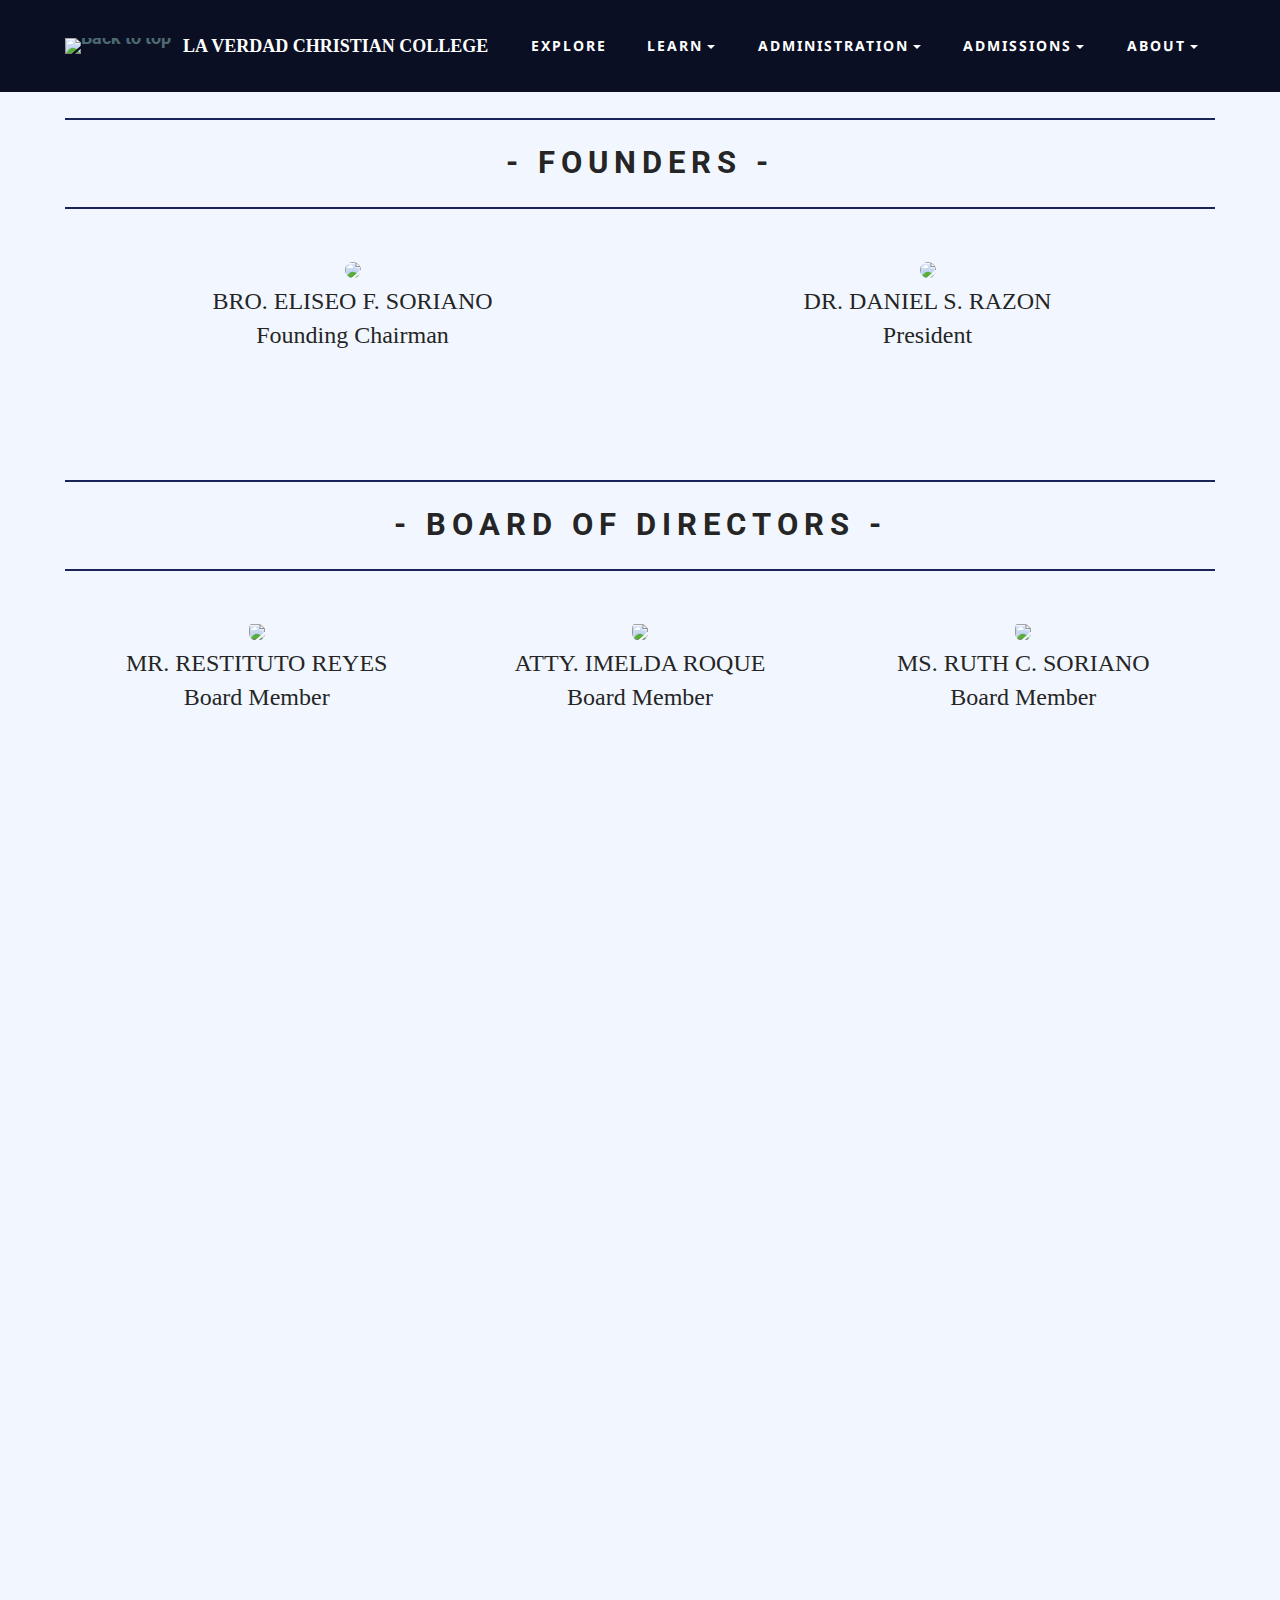
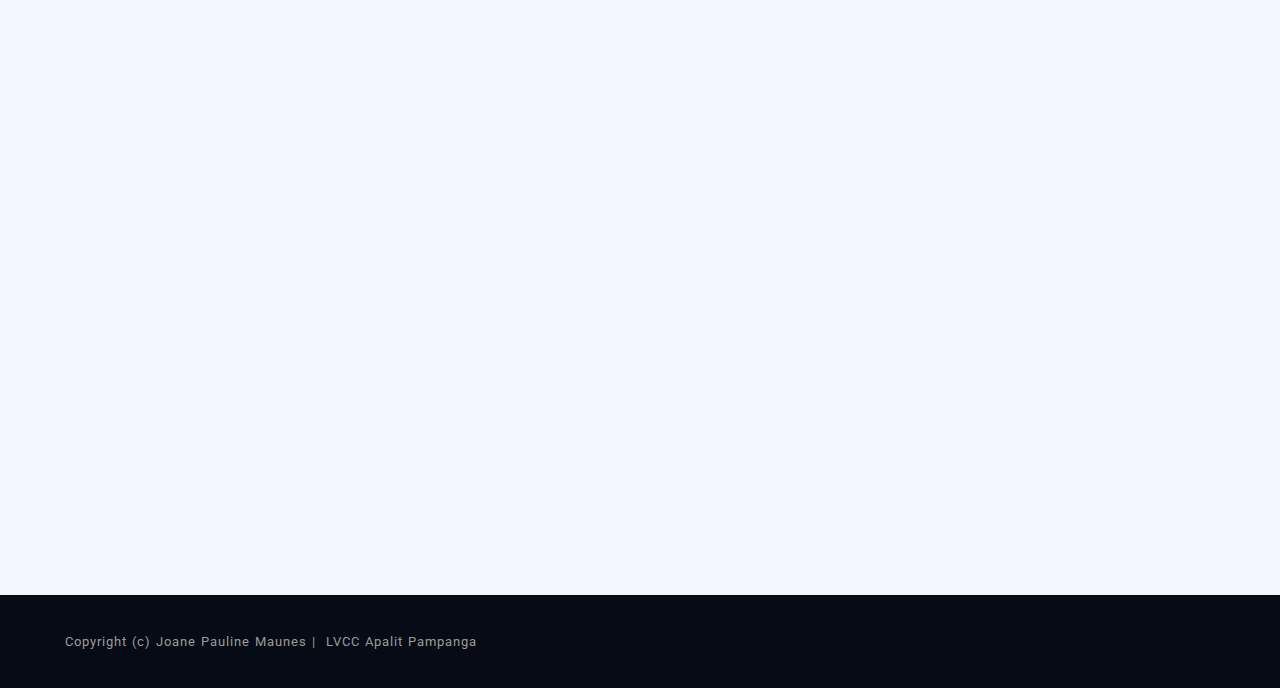
==== administration.html @ 3a623d5a "Add files via upload" ====
<!DOCTYPE html>
<html>
<head>
  <!-- Site made with Mobirise Website Builder v3.8.3, https://mobirise.com -->
  <meta charset="UTF-8">
  <meta http-equiv="X-UA-Compatible" content="IE=edge">
  <meta name="generator" content="Mobirise v3.8.3, mobirise.com">
  <meta name="viewport" content="width=device-width, initial-scale=1">
  <link rel="shortcut icon" href="assets/images/latestlvcclogo-128x128-3.png" type="image/x-icon">
  <meta name="description" content="">
  <title>Administration - LVCC</title>
  <link rel="stylesheet" href="https://fonts.googleapis.com/css?family=Roboto:700,400&amp;subset=cyrillic,latin,greek,vietnamese">
  <link rel="stylesheet" href="assets/bootstrap/css/bootstrap.min.css">
  <link rel="stylesheet" href="assets/mobirise/css/style.css">
  <link rel="stylesheet" href="assets/dropdown-menu/style.css">
  <link rel="stylesheet" href="assets/mobirise/css/mbr-additional.css" type="text/css">
  <link rel="stylesheet" href="css/libs/animate.css">

  <style type="text/css">
      
      .founder{
        font-size: 18pt;
      font-family: "folks";
    }

    hr{
        border-color: #1a2458;
    }

    .circleEdge{
        border-radius: 20px;
    }

    .circle2{
        border-radius: 20px;
    }

     
  </style>


</head>
<body>
<section id="dropdown-menu-0">

     <nav class="navbar navbar-dropdown navbar-fixed-top animated fadeIn">
    
        
        <div class="container">

            <div class="navbar-brand">
                <a href="index.html" class="navbar-logo"><img src="assets/images/latestlvcclogo-128x128-96.png" alt="Back to top"></a> 
                <a class="text-white laverdad" href="explore.html">LA VERDAD CHRISTIAN COLLEGE</a>
            </div>
            
            <button class="navbar-toggler pull-xs-right hidden-md-up" type="button" data-toggle="collapse" data-target="#exCollapsingNavbar">
                ☰
            </button>

            <ul class="nav-dropdown collapse pull-xs-right navbar-toggleable-sm nav navbar-nav" id="exCollapsingNavbar"><li class="nav-item">
                <a class="nav-link link" href="explore.html">EXPLORE</a></li><li class="nav-item dropdown open"><a class="nav-link link dropdown-toggle" href="explore.html" data-toggle="dropdown-submenu" aria-expanded="true">LEARN</a><div class="dropdown-menu"><div class="dropdown open"><a class="dropdown-item dropdown-toggle" href="#" data-toggle="dropdown-submenu" aria-expanded="true">Courses Offered</a><div class="dropdown-menu dropdown-submenu"><a class="dropdown-item" href="coursesOffered.html#tesda">TESDA Program</a><a class="dropdown-item" href="coursesOffered.html#ched">CHED Program</a>   </div></div></div></li><li class="nav-item dropdown"><a class="nav-link link dropdown-toggle" data-toggle="dropdown-submenu" href="administration.html" aria-expanded="false">ADMINISTRATION</a><div class="dropdown-menu"><a class="dropdown-item" href="administration.html#founder">Founder</a><a class="dropdown-item" href="administration.html#board">Board of directors</a><a class="dropdown-item" href="administration.html#officers" aria-expanded="true">Officers</a><div class="dropdown"><a class="dropdown-item dropdown-toggle" href="administration.html" aria-expanded="false" data-toggle="dropdown-submenu">Departments</a><div class="dropdown-menu dropdown-submenu"><a class="dropdown-item" href="administration.html#finance">Finance</a><a class="dropdown-item" href="administration.html#admissions">Admissions</a><a class="dropdown-item" href="administration.html#library">Library</a></div></div></div></li><li class="nav-item dropdown"><a class="nav-link link dropdown-toggle" data-toggle="dropdown-submenu" href="admissions.html" aria-expanded="false">ADMISSIONS</a><div class="dropdown-menu"><a class="dropdown-item" href="admissions.html#procedure">Scholarship Application Procedure</a><a class="dropdown-item" href="admissions.html#grant">Admission Requirements</a></div></li><li class="nav-item dropdown"><a class="nav-link link dropdown-toggle" data-toggle="dropdown-submenu" href="admissions.html" aria-expanded="false">ABOUT</a><div class="dropdown-menu"><a class="dropdown-item" href="about.html#header1-2">About Founders</a><a class="dropdown-item" href="about.html#header4-e">Philosophy</a><a class="dropdown-item" href="about.html#header4-f">Mission</a><a class="dropdown-item" href="about.html#header4-g">Vision</a><a class="dropdown-item" href="about.html#header1-h">History</a><a class="dropdown-item" href="about.html#header4-r">LVCC Hymn</a></div></li></ul>

        </div>

    </nav>

</section>

<section class="engine"></section><section class="mbr-section mbr-section--relative mbr-section--fixed-size mbr-after-navbar" id="founder" >

    <div class="mbr-section__container container">
                <hr class="wow slideInLeft"><h1 class="mbr-section__header wow zoomIn" data-wow-delay=".3s">- FOUNDERS -</h1>
                <hr class="wow slideInRight"><br>
                <div class="mbr-section__container mbr-section__container--center mbr-section__container--middle">
                <div class="mbr-section__col col-xs-12 col-md-6 col-sm-6">
                    <figure class="mbr-figure wow fadeInLeft"><img src="assets/images/admin/bro1.png" class="circle2 mbr-figure__img "></figure>
                        <p class="wow fadeIn founder" style="float:right margin-top:-90px">BRO. ELISEO F. SORIANO<br>Founding Chairman</p>
                
                </div>

                 <div class="mbr-section__container mbr-section__container--center mbr-section__container--middle">
                <div class="mbr-section__col col-xs-12 col-md-6 col-sm-6">
                    <figure class="mbr-figure wow fadeInRight"><img src="assets/images/admin/kuya.png" class="circle2 mbr-figure__img"></figure>
                        <p class="wow fadeIn founder" style="float:right margin-top:-90px">DR. DANIEL S. RAZON<br>President</p>
                </div>
    </div>

</section>

<section class="engine"></section><section class="mbr-section mbr-section--relative mbr-section--fixed-size mbr-after-navbar" id="board">

    <div class="mbr-section__container container">
                <hr class="wow slideInLeft"><h1 class="mbr-section__header wow zoomIn" data-wow-delay=".3s">- BOARD OF DIRECTORS - </h1>
                <hr class="wow slideInRight"><br>
                <div class="mbr-section__container mbr-section__container--center mbr-section__container--middle">
                <div class="mbr-section__col col-sm-6 col-md-4">
                    <figure class="mbr-figure wow zoomIn circleEdge" data-wow-delay=".7s"><img src="assets/images/admin/board1.jpg" class="mbr-figure__img"></figure>
                        <p class="founder wow fadeInUp " data-wow-delay = ".2s" data-wow-duration =".5"   style="float:right margin-top:-90px"> MR. RESTITUTO REYES<br>Board Member</p>
                
                </div>

                <div class="mbr-section__container mbr-section__container--center mbr-section__container--middle">
                <div class="mbr-section__col col-sm-6 col-md-4">
                    <figure class="mbr-figure wow zoomIn circleEdge" data-wow-delay=".9s"><img src="assets/images/admin/board2.jpg" class="mbr-figure__img"></figure>
                        <p class="founder wow fadeInUp " data-wow-delay = ".4s" data-wow-duration =".5" style="float:right margin-top:-90px">ATTY. IMELDA ROQUE<br>Board Member</p>
                </div>

                <div class="mbr-section__container mbr-section__container--center mbr-section__container--middle">
                <div class="mbr-section__col col-sm-6 col-md-4">
                    <figure class="mbr-figure wow zoomIn circleEdge" data-wow-delay="1.1s"><img src="assets/images/admin/board3.jpg" class="mbr-figure__img"></figure>
                        <p class="founder wow fadeInUp " data-wow-delay = ".6s" data-wow-duration =".5" style="float:right margin-top:-90px">MS. RUTH C. SORIANO<br>Board Member</p>
                </div>
    </div>

</section>

<section class="mbr-section mbr-section--relative mbr-section--fixed-size mbr-after-navbar" id="officers">

    <div class="mbr-section__container container" style="margin-top: -30px;">
                <hr class="wow slideInLeft"><h1 class="mbr-section__header wow zoomIn" data-wow-delay=".3s">- OFFICERS -</h1>
                <hr class="wow slideInRight">
                <div class="mbr-section__container mbr-section__container--center mbr-section__container--middle">
                <div class="mbr-section__col col-sm-12 col-md-12" style="margin-bottom:-85px;">
                    <figure class = "founder wow fadeIn" data-wow-duration ="2s"  ><img style="height:350px" src="assets/images/admin/admin1.png" class="mbr-figure__img"></figure>
                    <p class="founder wow fadeInUp "  style="float:right margin-top:-105px">LUZVIMINDA E. CRUZ Ph.D.<br>Principal/Administrator</p>          
                </div>
                </div>
    </div>
     <div style="padding-top:140px;" class="carousel slide wow slideInRight" data-ride="carousel" id="carousel-1">
                <div class="carousel-inner" role="listbox">
                    <div class="item active">
                        <div class="mbr-section__col col-sm-12 col-md-3">
                            <img class ="mbr-figure " src="assets/images/admin/admin2.jpg" alt="Slide Image">
                            <h4 class="" style="text-align:center"><b>CAROLINNE P. LAGUINTO</b><br>College Academic Coordinator</h4>
                        </div>
                        <div class="mbr-section__col col-sm-12 col-md-3">
                            <img class ="mbr-figure " src="assets/images/admin/admin3.jpg" alt="Slide Image">
                            <h4 class="" style="text-align:center"><b>GARY A. LUCIN</b><br>Finance Officer</h4>
                        </div>
                        <div class="mbr-section__col col-sm-12 col-md-3">
                            <img class ="mbr-figure " src="assets/images/admin/admin4.jpg" alt="Slide Image">
                            <h4 class="" style="text-align:center"><b>ALBERT D. SORIANO</b><br>Registrar</h4>
                        </div>
                        <div class="mbr-section__col col-sm-12 col-md-3">
                            <img class ="mbr-figure " src="assets/images/admin/admin5.jpg" alt="Slide Image">
                            <h4 class="" style="text-align:center"><b>NORIEL P. MANGASIL</b><br>Teacher Coordinator </h4>
                        </div>

                    </div>
                    <div class="item">
                        <div class="mbr-section__col col-sm-12 col-md-3">
                           <img class ="mbr-figure " src="assets/images/admin/admin6.jpg" alt="Slide Image">
                            <br><br><br><h4 class="" style="text-align:center"><b>GILBERT E. FRUEL, RL</b><br>Head Librarian</h4>
                        </div>
                        <div class="mbr-section__col col-sm-12 col-md-3">
                           <img class ="mbr-figure " src="assets/images/admin/admin7.jpg" alt="Slide Image">
                           <h4 class="" style="text-align:center"><b>JENNY C. SANTOS</b><br>Guidance Counselor</h4>
                        </div>
                        <div class="mbr-section__col col-sm-12 col-md-3">
                            <img class ="mbr-figure " src="assets/images/admin/admin8.jpg" alt="Slide Image">
                            <h4 class="" style="text-align:center"><b>RICARDO R. RAMOS</b><br>Building Administrator</h4>
                        </div>
                        <div class="mbr-section__col col-sm-12 col-md-3">
                            <img class ="mbr-figure " src="assets/images/admin/admin9.jpg" alt="Slide Image">
                            <br><br><br><br><h4 class="" style="text-align:center"><b>MILLICENT V. HERRERA</b><br>Administrative Officers</h4>
                        </div>
                    </div>
                    <div class="item">
                        <div class="mbr-section__col col-sm-12 col-md-3">
                           <img class ="mbr-figure " src="assets/images/admin/admin10.jpg" alt="Slide Image">
                           <br><br><br><br><h4 class="" style="text-align:center"><b>IVY MAE GARCIA</b><br>Human Resource Center</h4>
                        </div>
                        <div class="mbr-section__col col-sm-12 col-md-3">
                           <img class ="mbr-figure " src="assets/images/admin/admin11.jpg" alt="Slide Image">
                           <h4 class="" style="text-align:center"><b>ROLDAN C. VILLANUEVA</b><br>Sports Coordinator</h4>
                        </div>
                        <div class="mbr-section__col col-sm-12 col-md-3">
                            <img class ="mbr-figure " src="assets/images/admin/admin12.jpg" alt="Slide Image">
                            <h4 class="" style="text-align:center"><b>TITA P. MATOCIÑOS</b><br>Elementary Coordinator</h4>
                        </div>
                        <div class="mbr-section__col col-sm-12 col-md-3">
                            <img class ="mbr-figure " src="assets/images/admin/admin13.jpg" alt="Slide Image">
                            <h4 class="" style="text-align:center"><b>KESIAH L. CRUZ</b><br>High School Coordinator</h4>
                        </div>
                    </div>

                </div>
                        <div>
                            <a class="left carousel-control" href="#carousel-1" role="button" data-slide="prev" style="background-opacity:0;"><i class="glyphicon glyphicon-chevron-left"></i><span class="sr-only">Previous</span></a><a class="right carousel-control" href="#carousel-1"
                                role="button" data-slide="next"><i class="glyphicon glyphicon-chevron-right"></i><span class="sr-only">Next</span></a>
                        </div>
                            <ol class="carousel-indicators">
                                <li data-target="#carousel-1" data-slide-to="0" class="active"></li>
                                <li data-target="#carousel-1" data-slide-to="1"></li>
                                <li data-target="#carousel-1" data-slide-to="2"></li>
                                <li data-target="#carousel-1" data-slide-to="3"></li>
                                <li data-target="#carousel-1" data-slide-to="4"></li>
                            </ol>
                        </div>
</section>



<section class="engine"></section><section class="mbr-section mbr-section--relative mbr-section--fixed-size mbr-after-navbar" id="finance" >
    <div class="mbr-section__container container mbr-section__col col-xs-8 col-md-12 col-sm-8">
                 <hr class="wow slideInLeft"><h1 class="mbr-section__header wow zoomIn" data-wow-delay=".3s">- FINANCE STAFF -</h1>
                <hr class="wow slideInRight">
                <div class="mbr-section__container mbr-section__container--center mbr-section__container--middle">
                <div class="mbr-section__col col-xs-12 col-md-6 col-sm-6">
                    <figure class="mbr-figure wow fadeInRight"><img src="assets/images/admin/finance1.jpg" class="mbr-figure__img"></figure>
                        <p class="founder wow zoomIn" style="float:right margin-top:-90px">MHERY JANE R. GELICAME<br>Cashier</p>
                
                </div>

                 <div class="mbr-section__container mbr-section__container--center mbr-section__container--middle">
                <div class="mbr-section__col col-xs-12 col-md-6 col-sm-6">
                    <figure class="mbr-figure wow fadeInLeft"><img src="assets/images/admin/finance2.jpg" class="mbr-figure__img"></figure>
                        <p class="founder wow zoomIn" style="float:right margin-top:-90px">RAQUEL J. BLAZA<br>Finance Staff</h3>
                </div>
    </div>

</section>

<section class="mbr-section mbr-section--relative mbr-section--fixed-size mbr-after-navbar" id="admissions">

    <div class="mbr-section__container container" style="margin-top:-25px">
    <hr class="wow slideInLeft"><h1 class="mbr-section__header wow zoomIn" data-wow-delay=".3s">- REGISTRATION & ADMISSION STAFF -</h1>
    <hr class="wow slideInRight">
        <div class="row">
            <div class="mbr-section__col col-sm-12 col-md-3">
                <img class ="mbr-figure wow bounceIn " data-wow-delay=".3s" src="assets/images/admin/admission1.jpg" alt="Slide Image">
                <h4 class="wow fadeIn" data-wow-delay=".2s" style="text-align:center"><b>REY P. AUSTRIA JR.</b><br>Admission Assistant</h4>
            </div>
            <div class="mbr-section__col col-sm-12 col-md-3">
                <img class ="mbr-figure wow bounceIn " data-wow-delay=".5s"  src="assets/images/admin/admission2.jpg" alt="Slide Image">
                <h4 class="wow fadeIn" data-wow-delay=".4s" style="text-align:center"><b>ISAIAH GABRIELLE S. MARTINEZ</b><br>Admission Assistant</h4>
            </div>
            <div class="mbr-section__col col-sm-12 col-md-3">
                <img class ="mbr-figure wow bounceIn " data-wow-delay=".7s" src="assets/images/admin/admission3.jpg" alt="Slide Image">
                <h4 class="wow fadeIn" data-wow-delay=".6s" style="text-align:center"><b>KEVIN B. KAGAYUTAN</b><br>Admission Assistant</h4>
            </div>
            <div class="mbr-section__col col-sm-12 col-md-3">
                <img class ="mbr-figure wow bounceIn " data-wow-delay=".9s"  src="assets/images/admin/admission4.jpg" alt="Slide Image">
                <h4  class="wow fadeIn" data-wow-delay=".8s" style="text-align:center"><b>JOEWARD D. PERALTA</b><br>Admission Assistant</h4>
            </div>
            
        </div>
    </div>
</section>

<section class="mbr-section mbr-section--relative mbr-section--fixed-size mbr-after-navbar" id="library" style="padding-bottom:30px">

    <div class="mbr-section__container container" style="margin-top:-25px">
    <hr class="wow slideInLeft"><h1 class="mbr-section__header wow zoomIn" data-wow-delay=".3s">- REGISTRATION & ADMISSION STAFF -</h1>
    <hr class="wow slideInRight">
        <div class="row" style="text-align:center">
            <div class="mbr-section__col col-sm-12 col-md-3">
                <img class ="mbr-figure wow flipInY " data-wow-delay=".3s" data-wow-duration=".5s"  src="assets/images/admin/library1.jpg" alt="Slide Image">
                <h4 class="wow fadeInLeft" data-wow-delay=".2s" data-wow-duration=".5s" style="text-align:center"><b>JASMIN C. YAON</b><br>Library Staff</h4>
            </div>
            <div class="mbr-section__col col-sm-12 col-md-3">
                <img class ="mbr-figure wow flipInY " data-wow-delay=".5s" data-wow-duration=".5s" src="assets/images/admin/library2.jpg" alt="Slide Image">
                <h4 class="wow fadeInLeft" data-wow-delay=".4s" data-wow-duration=".5s" style="text-align:center"><b>LOUIE M. GOPEZ</b><br>Library Staff</h4>
            </div>
            <div class="mbr-section__col col-sm-12 col-md-3">
                <img class ="mbr-figure wow flipInY " data-wow-delay=".7s" data-wow-duration=".5s" src="assets/images/admin/library3.jpg" alt="Slide Image">
                <h4 class="wow fadeInLeft" data-wow-delay=".6s" data-wow-duration=".5s" style="text-align:center"><b>RUVY ANNA L. BOLAÑO</b><br>Library Staff</h4>
            </div>
            <div class="mbr-section__col col-sm-12 col-md-3">
                <img class ="mbr-figure wow flipInY " data-wow-delay=".9s" data-wow-duration=".5s" src="assets/images/admin/library4.jpg" alt="Slide Image">
                <h4 class="wow fadeInLeft" data-wow-delay=".8s" data-wow-duration=".5s" style="text-align:center"><b>RCARMINA CASTRO</b><br>Library Staff</h4>
            </div>            
        </div>
    </div>
    <br><br>
</section>



<footer class="mbr-section mbr-section--relative mbr-section--fixed-size" id="footer1-1" style="background-color: rgb(7, 11, 21);">
    
    <div class="mbr-section__container container">
        <div class="mbr-footer mbr-footer--wysiwyg row" style="padding-top: 36.900000000000006px; padding-bottom: 36.900000000000006px;">
            <div class="col-sm-12">
                <p class="mbr-footer__copyright">Copyright (c) Joane Pauline Maunes | &nbsp;LVCC Apalit Pampanga&nbsp;</p>
            </div>
        </div>
    </div>
</footer>


  <script src="assets/web/assets/jquery/jquery.min.js"></script>
  <script src="assets/bootstrap/js/bootstrap.min.js"></script>
  <script src="assets/smooth-scroll/SmoothScroll.js"></script>
  <script src="assets/mobirise/js/script.js"></script>
  <script src="assets/dropdown-menu/script.js"></script>
  <script src="dist/wow.js"></script>
  <script type="text/javascript">
       wow = new WOW(
    {
        animateClass: 'animated',
        offset:       100,
        callback:     function(box) {
          console.log("WOW: animating <" + box.tagName.toLowerCase() + ">")
        }
      }
    );
    $(document).ready(function() {
     wow.init();
    });
    
    $(window).on('load', function() {
    wow.init();
    });


  </script>
  
</body>
</html>
---- assets/mobirise/css/style.css ----
.clicked
{
  visibility: hidden; 
}

hr{
  padding: 5px;
  border-width: 2.5px;
   border-color: #1a2458;
}

 body{
        background-color: #f2f7ff;
          -ms-overflow-style: none;  // IE 10+
    overflow: -moz-scrollbars-none;  // Firefox
}

body::-webkit-scrollbar { 
    display: none;  // Safari and Chrome
}
    


@font-face {
    font-family: tolkien;
    src: url("assets/Tolkien.ttf");

}

@font-face {
    font-family: folks;
    src: url("assets/Folks-Light.ttf");
}

.laverdad{
  font-family: "tolkien";
}

@font-face {
    font-family: fontin;
    src: url("assets/Fontin.otf");

}


.is-builder .animated {
  -webkit-animation-name: none !important;
  animation-name: none !important;
}
html {
  position: relative;
  min-height: 100%;
}
.mbr-embedded-video {
  position: relative;
}
.mbr-background-video,
.mbr-background-video-preview {
  bottom: 0;
  left: 0;
  overflow: hidden;
  position: absolute;
  right: 0;
  top: 0;
}
.mbr-parallax-background,
.mbr-background {
  background-attachment: fixed !important;
  background-position: 50% 0;
  background-repeat: no-repeat;
  background-size: cover !important;
}
.mbr-hidden-scrollbar .mbr-parallax-background {
  background-size: auto 130%;
}
.mobile .mbr-parallax-background {
  background-attachment: scroll !important;
}
.mbr-background {
  background-attachment: scroll !important;
}
.mbr-navbar {
  position: relative;
  width: 100%;
}
.mbr-navbar:before {
  content: "";
  display: block;
}
.mbr-navbar__brand-link:after,
.mbr-navbar__brand-img {
  max-height: 74px;
  height: 100%;
}
.mbr-navbar:before,
.mbr-navbar__container {
  height: 98px;
}
.mbr-navbar--ss .mbr-navbar__brand-link:after,
.mbr-navbar--ss .mbr-navbar__brand-img {
  height: 74px;
}
.mbr-navbar--ss:before,
.mbr-navbar--ss .mbr-navbar__container {
  height: 98px;
}
.mbr-navbar--xs .mbr-navbar__brand-link:after,
.mbr-navbar--xs .mbr-navbar__brand-img {
  height: 32px;
}
.mbr-navbar--xs:before,
.mbr-navbar--xs .mbr-navbar__container {
  height: 56px;
}
.mbr-navbar--s .mbr-navbar__brand-link:after,
.mbr-navbar--s .mbr-navbar__brand-img {
  height: 48px;
}
.mbr-navbar--s:before,
.mbr-navbar--s .mbr-navbar__container {
  height: 72px;
}
.mbr-navbar--m .mbr-navbar__brand-link:after,
.mbr-navbar--m .mbr-navbar__brand-img {
  height: 64px;
}
.mbr-navbar--m:before,
.mbr-navbar--m .mbr-navbar__container {
  height: 88px;
}
.mbr-navbar--l .mbr-navbar__brand-link:after,
.mbr-navbar--l .mbr-navbar__brand-img {
  height: 96px;
}
.mbr-navbar--l:before,
.mbr-navbar--l .mbr-navbar__container {
  height: 120px;
}
.mbr-navbar--xl .mbr-navbar__brand-link:after,
.mbr-navbar--xl .mbr-navbar__brand-img {
  height: 128px;
}
.mbr-navbar--xl:before,
.mbr-navbar--xl .mbr-navbar__container {
  height: 152px;
}
.mbr-navbar--short .mbr-navbar__brand-link:after,
.mbr-navbar--short .mbr-navbar__brand-img {
  height: 40px;
}
.mbr-navbar--short .mbr-brand__logo .mbr-iconfont{
  font-size: 40px;
}
.mbr-navbar--short:before,
.mbr-navbar--short .mbr-navbar__container {
  height: 64px;
}
.mbr-navbar--short .mbr-navbar__container {
  padding: 12px 0;
}
@media (max-width: 767px) {
  .mbr-navbar--short .mbr-navbar__brand-link:after,
  .mbr-navbar--short .mbr-navbar__brand-img {
    height: 31px;
  }
  .mbr-navbar--short:before,
  .mbr-navbar--short .mbr-navbar__container {
    height: 45px;
  }
  .mbr-navbar--short .mbr-navbar__container {
    padding: 7px 0;
  }
}
.mbr-navbar__brand-img {
  position: relative;
}
.mbr-navbar__brand-img,
.mbr-navbar__container,
.mbr-navbar__section {
  -webkit-transition: all 300ms ease-in-out 0s;
  -o-transition: all 300ms ease-in-out 0s;
  transition: all 300ms ease-in-out 0s;
}
.mbr-navbar__section {
  background: #2c2c2c;
  height: auto;
  position: absolute;
  top: 0;
  width: 100%;
  z-index: 1000;
}
.mbr-navbar__container {
  display: table;
  padding: 12px 0;
  width: 100%;
}
.mbr-navbar__menu-box {
  display: table;
  width: 100%;
}
.mbr-navbar__menu-box--inline-left,
.mbr-navbar__menu-box--inline-center,
.mbr-navbar__menu-box--inline-right {
  display: block;
  text-align: left;
}
.mbr-navbar__menu-box--inline-center {
  text-align: center;
}
.mbr-navbar__menu-box--inline-right {
  text-align: right;
}
.mbr-navbar__column {
  display: table-cell;
  vertical-align: middle;
}
.mbr-navbar__column--xxs {
  width: 1%;
}
.mbr-navbar__column--xs {
  width: 10%;
}
.mbr-navbar__column--s {
  width: 20%;
}
.mbr-navbar__column--m {
  width: 30%;
}
.mbr-navbar__column--l {
  width: 40%;
}
.mbr-navbar__column--xl {
  width: 50%;
}
.mbr-navbar__menu-box--inline-left .mbr-navbar__column,
.mbr-navbar__menu-box--inline-center .mbr-navbar__column,
.mbr-navbar__menu-box--inline-right .mbr-navbar__column {
  display: inline-block;
}
.mbr-navbar__items {
  float: left;
  padding-left: 0px;
  position: relative;
  left: -20px;
}
.mbr-navbar__items--right {
  float: right;
  left: 0;
}
.float-left {
  float: left;
}
.mbr-navbar__item {
  display: block;
  float: left;
  position: relative;
}
.mbr-navbar__hamburger {
  display: none;
  margin-top: -11px;
  position: absolute;
  right: 0;
  top: 50%;
  z-index: 10000;
}
.mbr-navbar--collapsed .mbr-navbar__container {
  position: relative;
}
.mbr-navbar--collapsed .mbr-navbar__column {
  display: block;
  width: 100%;
}
.mbr-navbar--collapsed .mbr-navbar__items--right {
  padding-top: 13px;
}
.mbr-navbar--collapsed .mbr-navbar__menu {
  background: rgba(0, 0, 0, 0.9);
  display: none;
  height: 100%;
  left: 0;
  position: fixed;
  top: 0;
  width: 100%;
  z-index: 9999;
}
.mbr-navbar--collapsed .mbr-navbar__menu-box {
  display: table-cell;
  vertical-align: middle;
}
.mbr-navbar--collapsed .mbr-navbar__items {
  float: none;
}
.mbr-navbar--collapsed .mbr-navbar__item {
  float: none;
}
.mbr-navbar--collapsed .mbr-navbar__hamburger {
  display: block;
}
.mbr-navbar--collapsed.mbr-navbar--open .mbr-navbar__menu {
  display: table;
}
.mbr-navbar--collapsed.mbr-navbar--open:not(.mbr-navbar--sticky) .mbr-navbar__section {
  background: none;
  position: fixed;
}
.mbr-navbar--collapsed.mbr-navbar--open .mbr-navbar__brand {
  visibility: hidden;
}
.mbr-navbar--collapsed.mbr-navbar--sticky.mbr-navbar--open .mbr-navbar__brand {
  visibility: visible;
}
.mbr-navbar--collapsed.mbr-navbar--open .mbr-navbar__brand-img,
.mbr-navbar--collapsed.mbr-navbar--open .mbr-navbar__container {
  -webkit-transition: none;
  -o-transition: none;
  transition: none;
}
.mbr-navbar--freeze.mbr-navbar--collapsed.mbr-navbar--open .mbr-navbar__hamburger,
.mbr-navbar--freeze.mbr-navbar--collapsed.mbr-navbar--open .mbr-navbar__hamburger:hover {
  color: #fff !important;
}
.mbr-navbar--sticky .mbr-navbar__section {
  position: fixed;
}
.mbr-navbar--absolute {
  position: absolute;
}
/* fix for popup menu conflict */
@media (max-width: 480px) {
  .mbr-navbar--absolute.mbr-navbar[id^=menu-] {
    position: absolute;
  }
}
.mbr-navbar--transparent .mbr-navbar__section {
  background: none;
}
.mbr-navbar--stuck .mbr-navbar__section,
.mbr-navbar--relative .mbr-navbar__section {
  background: #2c2c2c;
}
@media (max-width: 991px) {
  .mbr-navbar--auto-collapse .mbr-navbar__container {
    position: relative;
  }
  .mbr-navbar--auto-collapse .mbr-navbar__column {
    display: block;
    width: 100%;
  }
  .mbr-navbar__column {
    max-height: 100vh;
    overflow-x: hidden;
    overflow-y:auto;
  }
  .mbr-navbar__column::-webkit-scrollbar {
    display:none;
  }
  .mbr-navbar--auto-collapse .mbr-navbar__items--right {
    padding-top: 13px;
  }
  .mbr-navbar--auto-collapse .mbr-navbar__menu {
    background: rgba(0, 0, 0, 0.9);
    display: none;
    height: 100%;
    left: 0;
    position: fixed;
    top: 0;
    width: 100%;
    z-index: 9999;
  }
  .mbr-navbar--auto-collapse .mbr-navbar__menu-box {
    display: table-cell;
    vertical-align: middle;
  }
  .mbr-navbar--auto-collapse .mbr-navbar__items {
    float: none;
  }
  .mbr-navbar--auto-collapse .mbr-navbar__item {
    float: none;
  }
  .mbr-navbar--auto-collapse .mbr-navbar__hamburger {
    display: block;
  }
  .mbr-navbar--auto-collapse.mbr-navbar--open .mbr-navbar__menu {
    display: table;
  }
  .mbr-navbar--auto-collapse.mbr-navbar--open:not(.mbr-navbar--sticky) .mbr-navbar__section {
    background: none;
    position: fixed;
  }
  .mbr-navbar--auto-collapse.mbr-navbar--open .mbr-navbar__brand {
    visibility: hidden;
  }
  .mbr-navbar--auto-collapse.mbr-navbar--sticky.mbr-navbar--open .mbr-navbar__brand {
    visibility: visible;
  }
  .mbr-navbar--auto-collapse.mbr-navbar--open .mbr-navbar__brand-img,
  .mbr-navbar--auto-collapse.mbr-navbar--open .mbr-navbar__container {
    -webkit-transition: none;
    -o-transition: none;
    transition: none;
  }
}
.mbr-after-navbar:before {
  content: "";
  display: block;
  height: 98px;
}
.mbr-hamburger {
  cursor: pointer;
  height: 23px;
  width: 30px;
}
.mbr-hamburger:focus {
  outline: none;
}
.mbr-hamburger__line,
.mbr-hamburger__line:before,
.mbr-hamburger__line:after {
  content: "";
  position: absolute;
  display: block;
  height: 1px;
  cursor: pointer;
}
.mbr-hamburger__line,
.mbr-hamburger__line:before,
.mbr-hamburger__line:after {
  width: 30px;
  border-bottom: 5px solid;
  top: 9px;
}
.mbr-hamburger__line:before {
  top: -9px;
}
.mbr-hamburger__line:after {
  top: 9px;
}
.mbr-hamburger__line,
.mbr-hamburger__line:before,
.mbr-hamburger__line:after {
  -webkit-transition: all 300ms ease-in-out;
  transition: all 300ms ease-in-out;
}
.mbr-hamburger--open .mbr-hamburger__line {
  border-color: transparent;
}
.mbr-hamburger--open .mbr-hamburger__line:before,
.mbr-hamburger--open .mbr-hamburger__line:after {
  top: 0;
}
.mbr-hamburger--open .mbr-hamburger__line:before {
  -ms-transform: rotate(45deg);
  -webkit-transform: rotate(45deg);
  transform: rotate(45deg);
}
.mbr-hamburger--open .mbr-hamburger__line:after {
  top: 10px;
  -ms-transform: translatey(-10px) rotate(-45deg);
  -webkit-transform: translatey(-10px) rotate(-45deg);
  transform: translatey(-10px) rotate(-45deg);
}
@media (max-width: 767px) {
  .mbr-hamburger {
    height: 23px;
    width: 27px;
  }
  .mbr-hamburger__line,
  .mbr-hamburger__line:before,
  .mbr-hamburger__line:after {
    width: 27px;
    border-bottom: 4px solid;
    top: 9px;
  }
  .mbr-hamburger__line:before {
    top: -9px;
  }
  .mbr-hamburger__line:after {
    top: 9px;
  }
}
.mbr-brand {
  display: block;
  float: left;
  position: relative;
}
.mbr-brand,
.mbr-brand:hover {
  text-decoration: none;
}
.mbr-brand__name {
  display: block;
  font-weight: bold;
  margin-top: 5px;
  text-align: center;
}
.mbr-brand__name,
.mbr-brand__name:hover {
  text-decoration: none;
}
.mbr-brand--inline {
  display: table;
}
.mbr-brand--inline:after {
  content: "";
  display: table-cell;
  width: 1px;
}
.mbr-brand--inline .mbr-brand__logo,
.mbr-brand--inline .mbr-brand__name {
  display: table-cell;
  vertical-align: middle;
}
.mbr-brand--inline .mbr-brand__logo {
  padding-right: 10px;
}
.mbr-brand--inline .mbr-brand__name {
  margin: 0;
  text-align: left;
}
.mbr-form {
  display: table;
  margin-top: -13px;
  position: relative;
  top: 14px;
  width: 100%;
}
.mbr-form__left,
.mbr-form__right {
  display: table-cell;
  vertical-align: top;
}
.mbr-form__left {
  padding-right: 3px;
}
.mbr-form__right {
  width: 1px;
}
@media (max-width: 530px) {
  .mbr-form {
    display: block;
    margin-top: -27px;
    position: relative;
    top: 26px;
  }
  .mbr-form__left,
  .mbr-form__right {
    display: block;
  }
  .mbr-form__left {
    margin-bottom: 12px;
    padding-right: 0;
  }
  .mbr-form__right {
    width: 100%;
  }
}
.mbr-section {
  padding: 0 20px;
}
.mbr-section--no-padding {
  padding: 0;
}
.mbr-section--relative {
  position: relative;
}
.mbr-section--fixed-size {
  overflow: hidden;
}
.mbr-section--full-height {
  height: 100vh;
}
.mbr-section--full-height.mbr-after-navbar:before {
  display: none;
}
.mbr-section--bg-adapted {
  background-attachment: scroll;
  background-position: 50% 0;
  background-repeat: no-repeat;
  background-size: cover;
}
.mbr-section--gray {
  background-color: #444444;
}
.mbr-section--light-gray {
  background-color: #f0f0f0;
}
.mbr-section--dark-gray {
  background-color: #3c3c3c;
}
.mbr-section__container {
  padding: 0;
  position: relative;
  z-index: 3;
}
.mbr-section__container--center {
  text-align: center;
}
.mbr-section__container--std-padding {
  padding: 93px 0;
}
.mbr-section__container--std-top-padding {
  padding-top: 93px;
}
.mbr-section__container--std-bot-padding {
  padding-bottom: 93px;
}
.mbr-section__container--sm-padding {
  padding: 41px 0;
}
.mbr-section__container--sm-top-padding {
  padding-top: 41px;
}
.mbr-section__container--sm-bot-padding {
  padding-bottom: 41px;
}
.mbr-section__container--isolated {
  padding-bottom: 93px;
  padding-top: 93px;
}
.mbr-section__container--first {
  padding-top: 93px;
  padding-bottom: 41px;
}
.mbr-section__container--middle {
  padding-bottom: 41px;
}
.mbr-section__container--last {
  padding-bottom: 93px;
}
.mbr-section__row {
  margin-left: -24px;
  margin-right: -24px;
}
.mbr-section__col {
  overflow: hidden;
  padding-left: 24px;
  padding-right: 24px;
}
.mbr-section__left {
  padding-right: 40px;
}
.mbr-section__right {
  padding-left: 15px;
}
.mbr-section__header {
  line-height: 1.5em;
  margin: -10px 0 0;
  text-align: center;
}
@media (min-width: 768px) {
  .mbr-section--short-paddings .mbr-section__container--std-padding {
    padding: 59px 0;
  }
  .mbr-section--short-paddings .mbr-section__container--std-top-padding {
    padding-top: 59px;
  }
  .mbr-section--short-paddings .mbr-section__container--std-bot-padding {
    padding-bottom: 59px;
  }
  .mbr-section--short-paddings .mbr-section__container--sm-padding {
    padding: 41px 0;
  }
  .mbr-section--short-paddings .mbr-section__container--sm-top-padding {
    padding-top: 41px;
  }
  .mbr-section--short-paddings .mbr-section__container--sm-bot-padding {
    padding-bottom: 41px;
  }
  .mbr-section--short-paddings .mbr-section__container--isolated {
    padding-bottom: 59px;
    padding-top: 59px;
  }
  .mbr-section--short-paddings .mbr-section__container--first {
    padding-top: 59px;
    padding-bottom: 41px;
  }
  .mbr-section--short-paddings .mbr-section__container--middle {
    padding-bottom: 41px;
  }
  .mbr-section--short-paddings .mbr-section__container--last {
    padding-bottom: 59px;
  }
}
@media (max-width: 767px) {
  .mbr-section__left {
    padding-right: 15px;
  }
  .mbr-section__right {
    padding-left: 15px;
    padding-top: 51px;
  }
}
.mbr-arrow {
  bottom: 71px;
  left: 0;
  line-height: 1px;
  padding: 0 20px;
  position: absolute;
  width: 100%;
  z-index: 3;
}
.mbr-arrow__link {
  display: inline-block;
  font-size: 26px;
}
.mbr-arrow__link,
.mbr-arrow__link:hover,
.mbr-arrow__link:focus {
  color: #fff;
}
.mbr-arrow--floating .mbr-arrow__link {
  -webkit-animation: floating-arrow 1.6s infinite ease-in-out 0s;
  -o-animation: floating-arrow 1.6s infinite ease-in-out 0s;
  animation: floating-arrow 1.6s infinite ease-in-out 0s;
}
@-webkit-keyframes floating-arrow {
  from {
    -webkit-transform: translateY(0);
    transform: translateY(0);
  }
  65% {
    -webkit-transform: translateY(11px);
    transform: translateY(11px);
  }
  to {
    -webkit-transform: translateY(0);
    transform: translateY(0);
  }
}
@-o-keyframes floating-arrow {
  from {
    -webkit-transform: translateY(0);
    transform: translateY(0);
  }
  65% {
    -webkit-transform: translateY(11px);
    transform: translateY(11px);
  }
  to {
    -webkit-transform: translateY(0);
    transform: translateY(0);
  }
}
@keyframes floating-arrow {
  from {
    -webkit-transform: translateY(0);
    transform: translateY(0);
  }
  65% {
    -webkit-transform: translateY(11px);
    transform: translateY(11px);
  }
  to {
    -webkit-transform: translateY(0);
    transform: translateY(0);
  }
}
.mbr-arrow--dark .mbr-arrow__link,
.mbr-arrow--dark .mbr-arrow__link:hover,
.mbr-arrow--dark .mbr-arrow__link:focus {
  color: #252525;
}
@media (max-width: 767px) {
  .mbr-arrow {
    bottom: 41px;
  }
}
@media (max-width: 320px) {
  .mbr-arrow {
    bottom: 21px;
    text-align: center;
  }
}
@media all and (device-width: 320px) and (device-height: 568px) and (orientation: portrait) {
  .mbr-arrow {
    bottom: 31px;
  }
}
.mbr-box {
  display: table;
  width: 100%;
}
.mbr-box--fixed {
  table-layout: fixed;
}
.mbr-box--stretched {
  height: 100%;
}
.mbr-box__magnet {
  display: table-cell;
  float: none;
  height: 100%;
  margin-bottom: 0;
  margin-top: 0;
  text-align: center;
  vertical-align: middle;
}
.mbr-box__magnet--sm-padding {
  padding: 41px 0;
}
.mbr-box__magnet--top-left,
.mbr-box__magnet--top-center,
.mbr-box__magnet--top-right {
  vertical-align: top;
}
.mbr-box__magnet--bottom-left,
.mbr-box__magnet--bottom-center,
.mbr-box__magnet--bottom-right {
  vertical-align: bottom;
}
.mbr-box__magnet--top-left,
.mbr-box__magnet--center-left,
.mbr-box__magnet--bottom-left {
  text-align: left;
}
.mbr-box__magnet--top-right,
.mbr-box__magnet--center-right,
.mbr-box__magnet--bottom-right {
  text-align: right;
}
.mbr-box__container {
  height: 50%;
}
@media (max-width: 767px) {
  .mbr-box__container {
    height: 100%;
  }
  .mbr-box--adapted {
    display: block;
  }
  .mbr-box--adapted > .mbr-box__magnet {
    display: block;
    height: auto;
  }
}
.mbr-overlay {
  background: #222;
  bottom: 0;
  left: 0;
  position: absolute;
  right: 0;
  top: 0;
  z-index: 2;
}
.mbr-google-map__marker {
  color: #252525;
  display: none;
  margin: 0;
}
.mbr-google-map--loaded .mbr-google-map__marker {
  display: block;
}
.mbr-hero {
  color: #fff;
  position: relative;
}
.mbr-hero__text {
  font-size: 46px;
  font-weight: bold;
  left: -2px;
  letter-spacing: 2px;
  line-height: 50px;
  margin: -18px 0 1px 0;
  padding-bottom: 41px;
  position: relative;
  top: 8px;
}
.mbr-hero__subtext {
  font-size: 21px;
  line-height: 29px;
  margin: -32px 0 3px 0;
  padding: 0 0 41px 0;
  position: relative;
  top: 6px;
}
.mbr-figure {
  display: inline-block;
  /*line-height: 1px;*/
  margin: 0;
  max-width: 100%;
  overflow: hidden;
  position: relative;
}
.mbr-figure--no-bg {
  background: none;
}
.mbr-figure--full-width {
  display: block;
  width: 100%;
}
.mbr-figure.mbr-after-navbar:before {
  display: none;
}
.mbr-figure--full-width iframe,
.mbr-figure--full-width .mbr-figure__img,
.mbr-figure--full-width .mbr-figure__map {
  width: 100%;
}
.mbr-figure iframe,
.mbr-figure__img,
.mbr-figure__map {
  max-width: 100%;
}
@-webkit-keyframes mapCircleLoading {
  from {
    -webkit-transform: rotate(0deg);
  }
  to {
    -webkit-transform: rotate(359deg);
  }
}
@keyframes mapCircleLoading {
  from {
    transform: rotate(0deg);
  }
  to {
    transform: rotate(359deg);
  }
}
.mbr-figure__map {
  height: 400px;
  position: relative;
}
.mbr-figure__map--short {
  height: 300px;
}
.mbr-figure__map iframe {
  height: 100%;
  width: 100%;
}
.mbr-figure__map [data-state-details] {
  color: #6b6763;
  font-family: "Roboto", Helvetica, Arial, sans-serif;
  height: 1.5em;
  margin-top: -0.75em;
  padding-left: 20px;
  padding-right: 20px;
  position: absolute;
  text-align: center;
  top: 50%;
  width: 100%;
}
.mbr-figure__map[data-state] {
  background: #e9e5dc;
}
.mbr-figure__map[data-state="loading"] [data-state-details] {
  display: none;
}
.mbr-figure__map[data-state="loading"]::after {
  content: "";
  -webkit-animation: mapCircleLoading .6s infinite linear;
  animation: mapCircleLoading .6s infinite linear;
  border-radius: 50%;
  border: 6px rgba(255, 255, 255, 0.35) solid;
  border-top-color: #fff;
  height: 40px;
  left: 50%;
  margin-left: -20px;
  margin-top: -20px;
  position: absolute;
  top: 50%;
  width: 40px;
}
.mbr-figure__caption {
  background: rgba(0, 0, 0, 0.5);
  bottom: 0;
  color: #fff;
  display: block;
  font-size: 17px;
  left: 0;
  line-height: 1.3em;
  min-height: 53px;
  padding: 17px 20px;
  position: absolute;
  text-align: left;
  width: 100%;
}
.mbr-figure__caption--no-padding {
  padding: 17px 0;
}
.mbr-figure--wysiwyg .mbr-figure__caption a,
.mbr-figure--wysiwyg .mbr-figure__caption a:hover {
  color: inherit;
  text-decoration: underline;
}
.mbr-figure--caption-inside-top .mbr-figure__caption {
  bottom: auto;
  top: 0;
}
.mbr-figure--caption-outside-top .mbr-figure__caption,
.mbr-figure--caption-outside-bottom .mbr-figure__caption {
  background: none;
  position: relative;
}
.mbr-figure--no-bg.mbr-figure--caption-outside-top .mbr-figure__caption,
.mbr-figure--no-bg.mbr-figure--caption-outside-bottom .mbr-figure__caption {
  color: #252525;
}
.mbr-figure--no-bg.mbr-figure--caption-outside-top .mbr-figure__caption {
  margin-top: -3px;
  padding-top: 0;
}
.mbr-figure--no-bg.mbr-figure--caption-outside-bottom .mbr-figure__caption {
  margin-top: -2px;
  padding-bottom: 0;
  top: 2px;
}
.mbr-figure__caption--std-grid {
  background: none;
  z-index: 2;
  overflow: hidden;
}
@media (min-width: 768px) {
  .mbr-figure__caption--std-grid {
    width: 715px;
    left: 50%;
    margin-left: -357.5px;
    padding: 17px 0;
  }
}
@media (min-width: 992px) {
  .mbr-figure__caption--std-grid {
    width: 935px;
    margin-left: -467.5px;
  }
}
@media (min-width: 1200px) {
  .mbr-figure__caption--std-grid {
    width: 1150px;
    margin-left: -575px;
  }
}
.mbr-figure__caption--std-grid:before {
  bottom: 0;
  content: "";
  position: absolute;
  top: 0;
  width: 200%;
  z-index: -1;
  margin-left: -50%;
}
.mbr-figure--caption-inside-top .mbr-figure__caption--std-grid:before,
.mbr-figure--caption-inside-bottom .mbr-figure__caption--std-grid:before {
  background: rgba(0, 0, 0, 0.6);
}
.mbr-figure__caption-small {
  color: #ccc;
  display: block;
  font-size: 14px;
  line-height: 1.3em;
}
.mbr-figure--no-bg.mbr-figure--caption-outside-top .mbr-figure__caption-small,
.mbr-figure--no-bg.mbr-figure--caption-outside-bottom .mbr-figure__caption-small {
  color: #777;
}
@media (max-width: 767px) {
  .mbr-figure--adapted {
    display: block;
    width: 100%;
  }
  .mbr-figure--adapted iframe,
  .mbr-figure--adapted .mbr-figure__img,
  .mbr-figure--adapted .mbr-figure__map {
    width: 100%;
  }
  .mbr-figure--caption-inside-top .mbr-figure__caption,
  .mbr-figure--caption-inside-bottom .mbr-figure__caption {
    background: none;
    position: relative;
  }
  .mbr-figure--caption-inside-top .mbr-figure__caption--std-grid:before,
  .mbr-figure--caption-inside-bottom .mbr-figure__caption--std-grid:before {
    display: none;
  }
}
.mbr-reviews {
  list-style: none;
  margin: 0 -15px;
  padding: 3px 0 0 0;
}
.mbr-reviews__item {
  position: relative;
  margin-top: 39px;
}
.mbr-reviews__text {
  background: #fafafa;
  border-radius: 3px;
  border: 1px solid #ededed;
  color: #777;
  font-size: 16px;
  line-height: 26px;
  padding: 20px;
  position: relative;
}
.mbr-reviews__text:before {
  -webkit-transform: rotate(45deg);
  -ms-transform: rotate(45deg);
  -o-transform: rotate(45deg);
  transform: rotate(45deg);
  width: 14px;
  height: 14px;
  background-color: #fafafa;
  border-color: #ededed;
  border-style: none solid solid none;
  border-width: 0 1px 1px 0;
  bottom: -8px;
  content: "";
  display: block;
  left: 50px;
  position: absolute;
}
.mbr-reviews__p {
  margin: 0;
}
.mbr-reviews__author {
  margin-top: 30px;
  padding-left: 102px;
  position: relative;
}
.mbr-reviews__author--short {
  margin-top: 27px;
  padding-left: 32px;
}
.mbr-reviews__author-img {
  width: 50px;
  height: 50px;
  border-radius: 50%;
  left: 33px;
  position: absolute;
  top: 0;
}
.mbr-reviews__author-name {
  color: #777;
  font-size: 14px;
  font-weight: bold;
  position: relative;
  top: -3px;
}
.mbr-reviews__author-bio {
  color: #999;
  font-size: 12px;
}
@media (max-width: 767px) {
  .mbr-reviews__author {
    padding-bottom: 32px;
  }
  .mbr-reviews__author--short {
    padding-bottom: 1px;
  }
}
@media (min-width: 768px) and (max-width: 991px) {
  .mbr-reviews__item:nth-of-type(2n+1) {
    clear: left;
  }
}
@media (min-width: 992px) {
  .mbr-reviews__item:nth-of-type(3n+1) {
    clear: left;
  }
}
@media (max-width: 991px) {
  .mbr-header--reduce .mbr-header__text {
    padding-top: 1em;
    margin-top: -1em;
  }
}
.mbr-header {
  margin-top: -20px;
  padding: 0;
  position: relative;
  text-align: left;
  top: 10px;
}
.mbr-header--std-padding {
  padding-bottom: 41px;
}
.mbr-header--center {
  text-align: center;
}
.mbr-header__text {
  display: block;
  font-size: 25px;
  font-weight: bold;
  letter-spacing: 6px;
  line-height: 1.5em;
  margin: 0;
}
.mbr-header__subtext {
  color: #777;
  font-size: 14px;
  font-style: italic;
  letter-spacing: 1px;
  margin: 8px 0 7px 0;
}
.mbr-header--inline {
  margin-top: 0;
  padding: 41px 0 28px 0;
  top: 0;
}
.mbr-header--inline .mbr-header__text {
  letter-spacing: 4px;
  line-height: 1em;
  margin: 15px 0 0 0;
}
@media (max-width: 767px) {
  .mbr-header--inline {
    padding: 47px 0 38px 0;
  }
  .mbr-header--inline .mbr-header__text {
    display: block;
    margin: 0 0 38px 0;
  }
  .mbr-header--auto-align .mbr-header__text,
  .mbr-header--auto-align .mbr-header__subtext {
    left: 0;
    text-align: center !important;
  }
}
@media (min-width: 768px) {
  .mbr-header--reduce {
    margin-top: -5px;
    top: 2px;
  }
  .mbr-header--reduce .mbr-header__text {
    font-size: 16px;
    letter-spacing: 1px;
    line-height: 1.1em;
    padding-top: 0.4em;
    margin-top: -0.4em;
  }
}
.mbr-social-icons__icon {
  -webkit-transition: all 0.2s ease-in-out 0s;
  -o-transition: all 0.2s ease-in-out 0s;
  transition: all 0.2s ease-in-out 0s;
  color: #fff;
  cursor: pointer;
  display: inline-block;
  font-size: 29px;
  height: 56px;
  line-height: 61px;
  margin: 0 10px 13px 0;
  position: relative;
  text-align: center;
  width: 56px;
}
.mbr-social-icons__icon:hover {
  color: #fff;
}
.mbr-social-icons--style-1 .mbr-social-icons__icon:hover {
  background: #252525 !important;
}
.mbr-contacts {
  color: #9c9c9c;
  font-size: 14px;
  line-height: 1.7em;
  padding: 45px 0 46px;
}
.mbr-contacts__img {
  max-width: 100%;
  margin: 6px 0 5px 40px;
}
.mbr-contacts__img--left {
  margin-left: 0;
}
.mbr-contacts__text {
  margin: 0;
}
.mbr-contacts__header {
  color: #fff;
  font-size: 14px;
  letter-spacing: 1px;
  margin-bottom: 20px;
  margin-top: 3px;
}
.mbr-contacts__list {
  list-style: none;
  margin: 0;
  padding: 0;
}
@media (max-width: 767px) {
  .mbr-contacts__img {
    margin-bottom: 10px;
  }
  .mbr-contacts__header {
    margin-top: 20px;
    margin-bottom: 10px;
  }
  .mbr-contacts__column {
    margin-top: 37px;
  }
}
.mbr-footer {
  color: #9c9c9c;
  font-size: 13px;
  letter-spacing: 1px;
  line-height: 1.5em;
  padding: 37px 0 39px;
  word-spacing: 1px;
}
.mbr-footer__copyright {
  margin: 0;
}
.mbr-buttons {
  margin: -26px 0 13px 0;
  position: relative;
  text-align: left;
  top: 26px;
}
.mbr-buttons__btn,
.mbr-buttons__link {
  margin: 0 10px 13px 0;
}
.mbr-buttons__btn,
.mbr-buttons__link,
.mbr-buttons__btn:hover,
.mbr-buttons__link:hover {
  text-decoration: none;
}
.mbr-buttons--top {
  top: 44px;
  margin-top: -62px;
}
.mbr-buttons--no-offset {
  margin-top: 0;
  top: 0;
}
.mbr-buttons--only-links {
  left: -20px;
}
.mbr-buttons--center {
  left: 5px;
  text-align: center;
}
.mbr-buttons--center.mbr-buttons--only-links {
  left: 0;
}
.mbr-buttons--right {
  text-align: right;
}
.mbr-buttons--right .mbr-buttons__btn,
.mbr-buttons--right .mbr-buttons__link {
  margin: 0 0 13px 10px;
}
.mbr-buttons--right.mbr-buttons--only-links {
  left: 20px;
}
.mbr-buttons--activated {
  left: 5px;
  text-align: center;
}
.mbr-buttons--activated .mbr-buttons__btn,
.mbr-buttons--activated .mbr-buttons__link {
  margin-left: 0;
  margin-right: 0;
}
.mbr-buttons--activated .mbr-buttons__link {
  font-size: 25px;
  padding: 10px 30px 2px;
}
.mbr-buttons--activated .mbr-buttons__btn {
  font-size: 15px;
  margin-top: 9px;
  padding: 15px 30px;
}
.mbr-buttons--freeze.mbr-buttons--activated .mbr-buttons__link {
  font-size: 25px !important;
}
.mbr-buttons--freeze.mbr-buttons--activated .mbr-buttons__link,
.mbr-buttons--freeze.mbr-buttons--activated .mbr-buttons__link:hover {
  color: #fff !important;
}
.mbr-buttons--freeze.mbr-buttons--activated .mbr-buttons__btn {
  font-size: 15px !important;
}
@media (max-width: 991px) {
  .mbr-buttons {
    top: 0;
  }
  form:not(.mbr-form) .mbr-buttons {
    top: 26px;
  }
  .mbr-buttons:first-child {
    margin-top: 0;
  }
  .mbr-buttons--active {
    left: 5px;
    text-align: center;
  }
  .mbr-buttons--active .mbr-buttons__btn,
  .mbr-buttons--active .mbr-buttons__link {
    margin-left: 0;
    margin-right: 0;
  }
  .mbr-buttons--right.mbr-buttons--only-links {
    left: 0;
  }
  .mbr-buttons--active .mbr-buttons__link {
    font-size: 25px;
    padding: 10px 30px 2px;
  }
  .mbr-buttons--active .mbr-buttons__btn {
    font-size: 15px;
    margin-top: 9px;
    padding: 15px 30px;
  }
  .mbr-buttons--freeze.mbr-buttons--active .mbr-buttons__link {
    font-size: 25px !important;
  }
  .mbr-buttons--freeze.mbr-buttons--active .mbr-buttons__link,
  .mbr-buttons--freeze.mbr-buttons--active .mbr-buttons__link:hover {
    color: #fff !important;
  }
  .mbr-buttons--freeze.mbr-buttons--active .mbr-buttons__btn {
    font-size: 15px !important;
  }
}
@media (max-width: 767px) {
  .mbr-buttons--auto-align {
    left: 5px;
    margin-top: -26px;
    text-align: center;
    top: 26px;
  }
  .mbr-buttons--auto-align.mbr-buttons--only-links {
    left: 0;
  }
}
@media (max-width: 530px) {
  .mbr-buttons {
    left: 0;
  }
  .mbr-buttons__btn,
  .mbr-buttons__link,
  .mbr-buttons--right .mbr-buttons__btn,
  .mbr-buttons--right .mbr-buttons__link {
    display: inline-block;
    margin: 0 0 13px 0;
    text-align: center;
    width: 100%;
  }
  .mbr-buttons--activated .mbr-buttons__btn,
  .mbr-buttons--activated .mbr-buttons__link,
  .mbr-buttons--active .mbr-buttons__btn,
  .mbr-buttons--active .mbr-buttons__link {
    width: auto;
  }
  .mbr-buttons--activated .mbr-buttons__btn,
  .mbr-buttons--active .mbr-buttons__btn {
    margin-top: 9px;
  }
}
.mbr-article {
  color: #777;
  font-size: 17px;
  line-height: 27px;
  text-align: left;
  position: relative;
  margin-top: -21px;
  top: 14px;
}
.mbr-article--wysiwyg h1,
.mbr-article--wysiwyg h2,
.mbr-article--wysiwyg h3,
.mbr-article--wysiwyg h4,
.mbr-article--wysiwyg h5,
.mbr-article--wysiwyg h6 {
  color: #252525;
  display: block;
  font-weight: bold;
  line-height: 1.3em;
  text-align: left;
}
.mbr-article--wysiwyg h1 {
  font-size: 27px;
  letter-spacing: 3px;
}
.mbr-article--wysiwyg h2 {
  font-size: 23px;
  letter-spacing: 2px;
}
.mbr-article--wysiwyg h3 {
  font-size: 19px;
  letter-spacing: 1px;
}
.mbr-article--wysiwyg h4 {
  font-size: 14px;
}
.mbr-article--wysiwyg h5 {
  font-size: 11px;
}
.mbr-article--wysiwyg h6 {
  font-size: 10px;
}
.mbr-article--wysiwyg p,
.mbr-article--wysiwyg ul,
.mbr-article--wysiwyg ol,
.mbr-article--wysiwyg blockquote {
  margin: 0 0 10px 0;
}
.mbr-article--wysiwyg blockquote {
  font-size: 17px;
  border-color: #f97352;
}
@media (max-width: 767px) {
  .mbr-article--auto-align.mbr-article--wysiwyg p,
  .mbr-article--auto-align {
    text-align: left !important;
  }
}
.social-likes__counter {
  -webkit-transition: all 0.2s ease-in-out 0s;
  -o-transition: all 0.2s ease-in-out 0s;
  transition: all 0.2s ease-in-out 0s;
  background: #3c3c3c;
  border-radius: 23px;
  font-size: 12px;
  height: 23px;
  line-height: 24px;
  min-width: 23px;
  padding: 0 5px;
  position: absolute;
  right: -7px;
  text-align: center;
  top: -7px;
}
.social-likes__counter_empty {
  display: none;
}
.social-likes_style-1 .social-likes__icon:hover {
  background: #252525 !important;
}
.social-likes_style-1 .social-likes__icon:hover .social-likes__counter {
  background: #f97352;
}
.social-likes_style-2 .social-likes__icon {
  background: #252525;
}
.social-likes_style-2 .social-likes__counter {
  background: #f97352;
}
.social-likes_style-2 .social-likes__icon:hover .social-likes__counter {
  background: #3c3c3c;
}
.mbr-plan {
  padding-bottom: 41px;
  padding-left: 1px;
  padding-right: 0;
  position: relative;
}
.mbr-plan--first,
.mbr-plan:first-child {
  padding-left: 0;
}
.mbr-plan--last,
.mbr-plan:last-child {
  padding-bottom: 93px;
}
.mbr-plan__box {
  background: #fff;
}
.mbr-plan__header {
  background: #444;
  overflow: hidden;
  padding: 20px 15px;
  color: #fff;
}
.mbr-plan__number {
  border-bottom: 1px dotted #ddd;
  color: #333;
  font-size: 80px;
  line-height: 0;
  margin: 0px 10px;
  padding: 41px 0;
  text-align: center;
  margin-bottom: 41px;
}
.mbr-plan__details {
  padding-bottom: 41px;
}
.mbr-plan__details ul,
.mbr-plan__list {
  list-style: none;
  margin: 0;
  padding: 0;
}
.mbr-plan__details ul {
  text-align: center;
}
.mbr-plan__details li,
.mbr-plan__item {
  line-height: 40px;
  padding: 0 15px;
}
.mbr-plan__item {
  text-align: center;
}
.mbr-plan__buttons {
  overflow: hidden;
  padding: 0 15px 41px;
}
.mbr-plan--favorite {
  margin-right: -1px;
  margin-top: -30px;
  padding-left: 0;
  top: 15px;
  z-index: 5;
}
.mbr-plan--favorite .mbr-plan__number:before {
  content: "";
  display: block;
  height: 15px;
}
.mbr-plan--favorite .mbr-plan__box {
  padding-bottom: 15px;
  box-shadow: 0px 0px 20px 5px rgba(0, 0, 0, 0.1);
}
.mbr-plan--primary .mbr-plan__header {
  background: #4c6972;
}
.mbr-plan--success .mbr-plan__header {
  background: #7ac673;
}
.mbr-plan--info .mbr-plan__header {
  background: #27aae0;
}
.mbr-plan--warning .mbr-plan__header {
  background: #faaf40;
}
.mbr-plan--danger .mbr-plan__header {
  background: #f97352;
}
@media (max-width: 767px) {
  .mbr-plan,
  .mbr-plan--first,
  .mbr-plan:first-child {
    padding-left: 15px;
    padding-right: 15px;
  }
  .mbr-plan__number {
    font-size: 79px;
  }
  .mbr-plan__details {
    font-size: 17px;
  }
  .mbr-plan--favorite {
    margin: 0;
    top: 0;
  }
}
.mbr-number {
  display: inline-block;
  margin-top: -0.12em;
}
.mbr-number__num {
  display: inline-table;
  height: 1em;
}
.mbr-number__group {
  display: table-cell;
  font-weight: bold;
  position: relative;
  vertical-align: middle;
}
.mbr-number__left {
  display: none;
  font-size: 0.34em;
  line-height: 0;
  padding: 0px 5px;
  vertical-align: super;
}
.mbr-number__right {
  display: none;
  font-size: 0.25em;
  padding: 0px 5px;
  vertical-align: middle;
  white-space: nowrap;
}
.mbr-number__caption {
  display: block;
  font-size: 0.19em;
  line-height: 1em;
  opacity: 0.5;
  padding-top: 0.5em;
  text-align: center;
}
.mbr-number--price .mbr-number__value {
  padding-right: 0.28em;
}
.mbr-number--price .mbr-number__left {
  display: inline;
}
.mbr-number--short-price .mbr-number__left,
.mbr-number--short-price .mbr-number__right {
  display: inline;
}
.mbr-number--short-price .mbr-number__caption {
  display: none;
}
.mbr-number--inverse-price .mbr-number__group {
  top: 0.1em;
}
.mbr-number--inverse-price .mbr-number__left {
  display: none;
}
.mbr-number--inverse-price .mbr-number__value {
  padding-left: 0.28em;
}
.mbr-number--inverse-price .mbr-number__right {
  display: inline;
}


/* iconfont default styling */
/* for buttons */
.mbr-iconfont.mbr-iconfont-btn,
.mbr-buttons__btn .mbr-iconfont{ /* depricated, used only for compatibility */
  padding-right: 0.3em;
  font-size: 2em;
  line-height: 0.4em;
  vertical-align: text-bottom;
  position: relative;
  top: -0.1em;
  text-decoration:none;
}

/* menu links */
.mbr-iconfont.mbr-iconfont-btn-parent,
.mbr-buttons__link .mbr-iconfont{ /* depricated, used only for compatibility */
  padding-right: 0.3em;
  font-size: 1.5em;
  position: relative;
  top: -0.2em;
  vertical-align:middle
}

/* msg-box4 */
.mbr-iconfont.mbr-iconfont-msg-box4,
.mbr-iconfont.mbr-iconfont-msg-box5{
  font-size: 357px;
  text-decoration:none;
  color:#FFFFFF;
}


/*menu logo */
.mbr-iconfont.mbr-iconfont-menu,
.mbr-iconfont.mbr-iconfont-ext__menu{
  font-size: 74px;
  text-decoration:none;
  color:#FFFFFF;
}

/* contacts1 */
.mbr-iconfont.mbr-iconfont-contacts1{
  font-size: 119px;
  text-decoration:none;
  color:#9C9C9C;
}

.mbr-iconfont.mbr-iconfont-features1{
  font-size: 250px; /* ~ image.height */
  text-decoration:none;
}
.engine {
	position: absolute;
	text-indent: -2400px;
	text-align: center;
	padding: 0;
}
---- assets/dropdown-menu/style.css ----
.navbar-dropdown .dropup,.navbar-dropdown .dropdown{position:relative}.navbar-dropdown .dropdown-toggle::after{display:inline-block;width:0;height:0;margin-right:.25rem;margin-left:.25rem;vertical-align:middle;content:"";border-top:0.3em solid;border-right:0.3em solid transparent;border-left:0.3em solid transparent}.navbar-dropdown .dropdown-toggle:focus{outline:0}.navbar-dropdown .dropup .dropdown-toggle::after{border-top:0;border-bottom:0.3em solid}.navbar-dropdown .dropdown-menu{position:absolute;top:100%;left:0;z-index:1000;display:none;float:left;min-width:160px;padding:5px 0;margin:2px 0 0;font-size:1rem;color:#373a3c;text-align:left;list-style:none;background-color:#fff;background-clip:padding-box;border:1px solid rgba(0,0,0,0.15);border-radius:0.25rem}.navbar-dropdown .dropdown-divider{height:1px;margin:0.5rem 0;overflow:hidden;background-color:#e5e5e5}.navbar-dropdown .dropdown-item{display:block;width:100%;padding:3px 20px;clear:both;font-weight:normal;line-height:1.5;color:#373a3c;text-align:inherit;white-space:nowrap;background:none;border:0}.navbar-dropdown .dropdown-item:focus,.navbar-dropdown .dropdown-item:hover{color:#2b2d2f;text-decoration:none;background-color:#f5f5f5}.navbar-dropdown .dropdown-item.active,.navbar-dropdown .dropdown-item.active:focus,.navbar-dropdown .dropdown-item.active:hover{color:#fff;text-decoration:none;background-color:#0275d8;outline:0}.navbar-dropdown .dropdown-item.disabled,.navbar-dropdown .dropdown-item.disabled:focus,.navbar-dropdown .dropdown-item.disabled:hover{color:#818a91}.navbar-dropdown .dropdown-item.disabled:focus,.navbar-dropdown .dropdown-item.disabled:hover{text-decoration:none;cursor:not-allowed;background-color:transparent;background-image:none;filter:"progid:DXImageTransform.Microsoft.gradient(enabled = false)"}.navbar-dropdown .open > .dropdown-menu{display:block}.navbar-dropdown .open > a{outline:0}.navbar-dropdown .dropdown-menu-right{right:0;left:auto}.navbar-dropdown .dropdown-menu-left{right:auto;left:0}.navbar-dropdown .dropdown-header{display:block;padding:3px 20px;font-size:0.875rem;line-height:1.5;color:#818a91;white-space:nowrap}.navbar-dropdown .dropdown-backdrop{position:fixed;top:0;right:0;bottom:0;left:0;z-index:990}.navbar-dropdown .pull-right > .dropdown-menu{right:0;left:auto}.navbar-dropdown .dropup .caret,.navbar-dropdown .navbar-fixed-bottom .dropdown .caret{content:"";border-top:0;border-bottom:0.3em solid}.navbar-dropdown .dropup .dropdown-menu,.navbar-dropdown .navbar-fixed-bottom .dropdown .dropdown-menu{top:auto;bottom:100%;margin-bottom:2px}.nav-link{display:inline-block}.nav-link:focus,.nav-link:hover{text-decoration:none}.navbar-nav .nav-item{float:left}.navbar-nav .nav-link{display:block;padding-top:.425rem;padding-bottom:.425rem}.navbar-nav .nav-link + .nav-link{margin-left:1rem}.navbar-nav .nav-item + .nav-item{margin-left:1rem}.navbar-toggler{padding:.5rem .75rem;font-size:1.25rem;line-height:1;background:none;border:1px solid transparent;border-radius:0.25rem}.navbar-toggler:focus,.navbar-toggler:hover{text-decoration:none}@media (min-width:544px){.navbar-toggleable-xs{display:block!important}}@media (min-width:768px){.navbar-toggleable-sm{display:block!important}}@media (min-width:992px){.navbar-toggleable-md{display:block!important}}.pull-xs-left{float:left!important}.pull-xs-right{float:right!important}.pull-xs-none{float:none!important}@media (min-width:544px){.pull-sm-left{float:left!important}.pull-sm-right{float:right!important}.pull-sm-none{float:none!important}}@media (min-width:768px){.pull-md-left{float:left!important}.pull-md-right{float:right!important}.pull-md-none{float:none!important}}@media (min-width:992px){.pull-lg-left{float:left!important}.pull-lg-right{float:right!important}.pull-lg-none{float:none!important}}@media (min-width:1200px){.pull-xl-left{float:left!important}.pull-xl-right{float:right!important}.pull-xl-none{float:none!important}}.hidden-xs-up{display:none!important}@media (max-width:543px){.hidden-xs-down{display:none!important}}@media (min-width:544px){.hidden-sm-up{display:none!important}}@media (max-width:767px){.hidden-sm-down{display:none!important}}@media (min-width:768px){.hidden-md-up{display:none!important}}@media (max-width:991px){.hidden-md-down{display:none!important}}@media (min-width:992px){.hidden-lg-up{display:none!important}}@media (max-width:1199px){.hidden-lg-down{display:none!important}}@media (min-width:1200px){.hidden-xl-up{display:none!important}}.hidden-xl-down{display:none!important}.navbar-dropdown-open{overflow:hidden!important}.navbar-dropdown-open .navbar-dropdown.opened{bottom:0;left:0;overflow-y:scroll;position:fixed;right:0;top:0;transition:none}.navbar-dropdown{left:0;padding-top:1.5rem;padding-bottom:1.5rem;position:absolute;right:0;top:0;transition:all 0.25s ease;z-index:1030}.navbar-dropdown .navbar-brand,.navbar-dropdown .navbar-toggler{position:relative;z-index:995}.navbar-dropdown.bg-color.transparent{background:none!important}.navbar-dropdown.navbar-fixed-top{position:fixed}.navbar-dropdown .navbar-brand{line-height:0;margin-right:1.5rem;padding:0}.navbar-dropdown .navbar-brand a{line-height:2.35rem;vertical-align:middle}.navbar-dropdown .navbar-brand a,.navbar-dropdown .navbar-brand a:hover{text-decoration:none}.navbar-dropdown .navbar-brand .navbar-logo,.navbar-dropdown .navbar-brand .navbar-logo a{line-height:0;vertical-align:baseline}.navbar-dropdown .navbar-logo{margin-right:0.5rem}.navbar-dropdown .navbar-logo img{display:inline;height:2.35rem}@media (max-width:543px){.navbar-dropdown .navbar-toggleable-xs{padding-top:0.425rem}.navbar-dropdown .navbar-toggleable-xs .btn{margin-bottom:0.425rem;margin-top:0.425rem}.navbar-dropdown .navbar-toggleable-xs .dropdown-menu{padding-bottom:0.425rem}.navbar-dropdown .navbar-toggleable-xs .dropdown-menu .dropdown-menu{padding-bottom:0}}@media (max-width:767px){.navbar-dropdown .navbar-toggleable-sm{padding-top:0.425rem}.navbar-dropdown .navbar-toggleable-sm .btn{margin-bottom:0.425rem;margin-top:0.425rem}.navbar-dropdown .navbar-toggleable-sm .dropdown-menu{padding-bottom:0.425rem}.navbar-dropdown .navbar-toggleable-sm .dropdown-menu .dropdown-menu{padding-bottom:0}}@media (max-width:991px){.navbar-dropdown .navbar-toggleable-md{padding-top:0.425rem}.navbar-dropdown .navbar-toggleable-md .btn{margin-bottom:0.425rem;margin-top:0.425rem}.navbar-dropdown .navbar-toggleable-md .dropdown-menu{padding-bottom:0.425rem}.navbar-dropdown .navbar-toggleable-md .dropdown-menu .dropdown-menu{padding-bottom:0}}@media (min-width:544px){.navbar-dropdown{border-radius:0}}.is-builder .navbar-dropdown .dropdown-toggle::after{vertical-align:baseline}.dropdown-menu.dropdown-submenu{left:100%;margin-left:-6px;margin-top:-6px;top:0}.dropdown-menu .dropdown-toggle[data-toggle="dropdown-submenu"]::after{border-bottom:0.3em solid transparent;border-left:0.3em solid;border-right:0;border-top:0.3em solid transparent;margin-left:0.3rem}.dropdown-menu .dropdown-toggle[data-toggle="dropdown-submenu"][aria-expanded="true"]{background-color:#f5f5f5}.dropdown-menu .dropdown-item:focus{outline:0}.nav-dropdown-sm{clear:left;float:none!important;position:relative;z-index:999}.nav-dropdown-sm .nav-item{float:none}.nav-dropdown-sm .nav-item + .nav-item{margin-left:0}.nav-dropdown-sm .nav-link,.nav-dropdown-sm .dropdown-item{position:relative}.nav-dropdown-sm .dropdown-toggle::after{position:absolute;right:0;top:50%;margin-top:-0.15em}.nav-dropdown-sm .dropdown-toggle[data-toggle="dropdown-submenu"]::after{margin-left:.25rem;border-top:0.3em solid;border-right:0.3em solid transparent;border-left:0.3em solid transparent;border-bottom:0}.nav-dropdown-sm .dropdown-toggle[data-toggle="dropdown-submenu"][aria-expanded="true"]::after{border-top:0;border-right:0.3em solid transparent;border-left:0.3em solid transparent;border-bottom:0.3em solid}.nav-dropdown-sm .dropdown-menu{margin:0;padding:0;position:relative;top:0;left:0;width:100%;border:0;float:none;border-radius:0;background:none;padding-left:20px}.nav-dropdown-sm .dropdown-item{padding-left:0}.nav-dropdown-sm .dropdown-item,.nav-dropdown-sm .dropdown-item:hover,.nav-dropdown-sm .dropdown-item:focus{background:none!important}.navbar-dropdown .nav > li > a::after{-webkit-transform:none!important;-ms-transform:none!important;-o-transform:none!important;transform:none!important;-webkit-transition:none!important;-o-transition:none!important;transition:none!important;display:none}.navbar-dropdown .navbar-nav{margin:0!important}.navbar-dropdown .nav-dropdown-sm{padding-top:11px!important}.dropdown-toggle::after{display:inline-block!important;width:0!important;border-top:5px solid;border-right:5px solid transparent;border-left:5px solid transparent;border-bottom:0!important;margin-left:4px!important}.dropdown-menu .dropdown-toggle[data-toggle="dropdown-submenu"]::after{border-bottom:5px solid transparent!important;border-left:5px solid!important;border-right:0!important;border-top:5px solid transparent!important;margin-left:6px!important}.nav-dropdown-sm .dropdown-toggle[data-toggle="dropdown-submenu"][aria-expanded="true"]::after{border-top:0!important;border-right:5px solid transparent!important;border-left:5px solid transparent!important;border-bottom:5px solid!important}.nav-dropdown-sm .dropdown-toggle[data-toggle="dropdown-submenu"]::after{margin-left:5px!important;border-top:5px solid!important;border-right:5px solid transparent!important;border-left:5px solid transparent!important;border-bottom:0!important}.navbar-dropdown .btn{-webkit-transition:all 0.2s ease-in-out 0s;-o-transition:all 0.2s ease-in-out 0s;transition:all 0.2s ease-in-out 0s;border-width:2px;font-size:13px;font-weight:bold;letter-spacing:2px;text-decoration:none;word-spacing:1px}.navbar-dropdown{padding-top:25px;padding-bottom:25px;margin-bottom:0;min-height:0;border:0}.navbar-dropdown .navbar-brand{line-height:0;margin-left:0!important;margin-right:24px;padding:0;height:auto;font-weight:bold}.navbar-dropdown .navbar-logo img{height:42px}.navbar-dropdown .navbar-brand a{line-height:42px}.navbar-dropdown .navbar-brand .navbar-logo{margin-right:8px}.navbar-dropdown .navbar-brand .navbar-logo,.navbar-dropdown .navbar-brand .navbar-logo a{line-height:0}.navbar-dropdown a{text-decoration:none}.navbar-dropdown .navbar-nav > li > a{padding-top:11px;padding-bottom:11px}.navbar-dropdown .navbar-nav > li > a.btn{padding:9px 18px}.navbar-dropdown .dropdown-menu{font-size:15px;border-radius:0;padding:8px 0;border:0}.navbar-dropdown .dropdown-submenu{margin-top:-8px}.navbar-dropdown .dropdown-item{padding:4px 20px}.navbar-dropdown .nav-dropdown-sm a{padding-left:0}@media (max-width:767px){.navbar-dropdown .navbar-toggleable-sm .btn{margin-bottom:11px;margin-top:11px}}.navbar-dropdown{padding-top:25px;padding-bottom:25px;margin-bottom:0;min-height:0}.navbar-dropdown.navbar-short{padding-top:15px;padding-bottom:15px}.navbar-dropdown .navbar-nav > li > .dropdown-menu{margin-left:-5px}.navbar-dropdown .nav-dropdown-sm > li > .dropdown-menu{margin-left:0}.navbar-dropdown .nav-dropdown-sm .dropdown-menu{padding:0;padding-left:20px;padding-bottom:11px}.navbar-dropdown .nav-dropdown-sm .dropdown-menu .dropdown-menu{padding-bottom:0}.navbar-dropdown{padding-left:20px;padding-right:20px}.navbar-dropdown .container{padding-left:0;padding-right:0}.navbar-dropdown .navbar-toggler{padding:8px 12px;font-size:20px;border-radius:4px}.navbar-dropdown .btn-default-outline{color:#fff;background-color:transparent;border-color:#fff}.navbar-dropdown .btn-default-outline:hover{color:#252525;background-color:#fff;border-color:#fff}.navbar-dropdown .btn-primary-outline{color:#4c6972;background-color:transparent;border-color:#4c6972}.navbar-dropdown .btn-primary-outline:hover{color:#fff;background-color:#4c6972;border-color:#4c6972}.navbar-dropdown .btn-info-outline{color:#27aae0;background-color:transparent;border-color:#27aae0}.navbar-dropdown .btn-info-outline:hover{color:#fff;background-color:#27aae0;border-color:#27aae0}.navbar-dropdown .btn-success-outline{color:#7ac673;background-color:transparent;border-color:#7ac673}.navbar-dropdown .btn-success-outline:hover{color:#fff;background-color:#7ac673;border-color:#7ac673}.navbar-dropdown .btn-warning-outline{color:#faaf40;background-color:transparent;border-color:#faaf40}.navbar-dropdown .btn-warning-outline:hover{color:#fff;background-color:#faaf40;border-color:#faaf40}.navbar-dropdown .btn-danger-outline{color:#f97352;background-color:transparent;border-color:#f97352}.navbar-dropdown .btn-danger-outline:hover{color:#fff;background-color:#f97352;border-color:#f97352}.navbar-dropdown .btn-link-outline{color:#252525;background-color:transparent;border-color:#252525}.navbar-dropdown .btn-link-outline:hover{color:#fff;background-color:#252525;border-color:#252525}.navbar-dropdown .link,.navbar-dropdown .link:hover{color:#252525}.navbar-dropdown .nav .link{letter-spacing:2px}
---- assets/mobirise/css/mbr-additional.css ----
@import url(https://fonts.googleapis.com/css?family=Noto+Sans:400,700);

#header4-9 {
H1 {
	font-size: 23px;
}
P {
	text-align: center;
	font-size: 30px;
}
}

#header1-1 {
H1 {
	text-align: center;
}
P {
	font-size: 30px;
}
}

#footer1-11 {
}

#menu-8 {
.mbr-brand__name {
	font-size: 16px;
}
&.mbr-navbar--stuck .mbr-navbar__section {
	background: #b8312f;
}
.mbr-navbar__section {
}
.mbr-navbar__hamburger {
	color: #0b0f23;
}
.navbar-toggler {
	color: #ffffff;
}
.close-icon::before, .close-icon::after {
	background-color: #ffffff;
}
.link, .dropdown-item {
	color: #ffffff;
}
.link {
	font-size: 0.75rem;
}
.dropdown-item, .nav-dropdown-sm .link {
	font-size: 0.812rem;
}
.link:hover, .dropdown-item:hover, .link:focus, .dropdown-item:focus {
	color: @primaryColor;
}
.link[aria-expanded="true"], .dropdown-menu {
	background: #0e0e0e;
}
.nav-dropdown-sm .link:focus, .nav-dropdown-sm .link:hover, .nav-dropdown-sm .dropdown-item:focus, .nav-dropdown-sm .dropdown-item:hover {
	background: #202020!important;
}
.navbar, .nav-dropdown-sm, .nav-dropdown-sm .link[aria-expanded="true"], .nav-dropdown-sm .dropdown-menu {
	background: #282828;
}
.bg-color.transparent .link {
	color: #ffffff;
	transition: none;
}
.bg-color.transparent.opened .link {
	transition: color .2s ease-in-out;
}
.bg-color.transparent.opened .link:hover, .bg-color.transparent.opened .link:focus {
	color: @primaryColor;
}
.link[aria-expanded="true"], .dropdown-item[aria-expanded="true"] {
	color: #c0a375!important;
}
}

#contacts3-w {
}

#social-buttons2-3 {
.mbr-header__text {
	text-align: center;
	color: #553982;
}
}

#dropdown-menu-0 .hide-buttons [data-button] {
  display: none !important;
}
#dropdown-menu-0 .nav .link,
#dropdown-menu-0 .dropdown-item {
  font-size: 1em;
  color: #ffffff;
  font-family: 'Noto Sans', sans-serif;
}
#dropdown-menu-0 .navbar,
#dropdown-menu-0 .dropdown-menu {
  background: #0b0f23;
}
#dropdown-menu-0 .dropdown-menu .dropdown-toggle[aria-expanded="true"],
#dropdown-menu-0 .dropdown-menu a:hover,
#dropdown-menu-0 .dropdown-menu a:focus {
  background: #060813;
}
#dropdown-menu-0 .navbar-toggler {
  color: #ffffff;
}
#header1-9 P {
  font-size: 30px;
  color: #000000;
}
#header1-9 H1 {
  font-size: 48px;
  color: #000000;
}
#slider-6 P {
  font-size: 30px;
}
#header1-a P {
  font-size: 30px;
}
#header1-a H1 {
  font-size: 48px;
}
#slider-c P {
  font-size: 25px;
  text-align: right;
}
#slider-c H1 {
  font-size: 32px;
  color: #fac51c;
  text-align: right;
}
#header4-f P {
  text-align: center;
  font-size: 60px;
  color: #fac51c;
}
#header1-h H1 {
  color: #fac51c;
  font-size: 46px;
}
#header1-i P {
  font-size: 25px;
}
#header4-j H1 {
  color: #fac51c;
}
#header1-k H1 {
  color: #fac51c;
}
#header1-l H1 {
  color: #fac51c;
}
#header1-o H1 {
  text-align: center;
  color: #fac51c;
  font-size: 48px;
}
#header1-o P {
  font-size: 25px;
}
#header1-p H1 {
  color: #fac51c;
}
#header1-p P {
  font-size: 25px;
}
#header4-q P {
  font-size: 25px;
}
#header4-r P {
  font-size: 16px;
}
#header4-r H1 {
  font-size: 60px;
  color: #fac51c;
}
#header4-r SPAN {
  color: #fac51c;
}

#dropdown-menu-s .hide-buttons [data-button] {
  display: none !important;
}
#dropdown-menu-s .nav .link,
#dropdown-menu-s .dropdown-item {
  font-size: 1em;
  color: #ffffff;
  font-family: 'Noto Sans', sans-serif;
}
#dropdown-menu-s .navbar,
#dropdown-menu-s .dropdown-menu {
  background: #0b0f23;
}
#dropdown-menu-s .dropdown-menu .dropdown-toggle[aria-expanded="true"],
#dropdown-menu-s .dropdown-menu a:hover,
#dropdown-menu-s .dropdown-menu a:focus {
  background: #060813;
}
#dropdown-menu-s .navbar-toggler {
  color: #ffffff;
}

#dropdown-menu-x .hide-buttons [data-button] {
  display: none !important;
}
#dropdown-menu-x .nav .link,
#dropdown-menu-x .dropdown-item {
  font-size: 1em;
  color: #ffffff;
  font-family: 'Noto Sans', sans-serif;
}
#dropdown-menu-x .navbar,
#dropdown-menu-x .dropdown-menu {
  background: #0b0f23;
}
#dropdown-menu-x .dropdown-menu .dropdown-toggle[aria-expanded="true"],
#dropdown-menu-x .dropdown-menu a:hover,
#dropdown-menu-x .dropdown-menu a:focus {
  background: #060813;
}
#dropdown-menu-x .navbar-toggler {
  color: #ffffff;
}
#content5-13 .mbr-header .mbr-header__text {
  text-align: center;
  color: #fac51c;
  font-size: 36px;
}
#content5-13 .mbr-header .mbr-header__subtext {
  text-align: center;
  color: #fff;
}
#content5-13 .mbr-article {
  color: #fff;
}
#header4-15 P {
  text-align: left;
}
#header4-15 H1 {
  color: #fac51c;
}
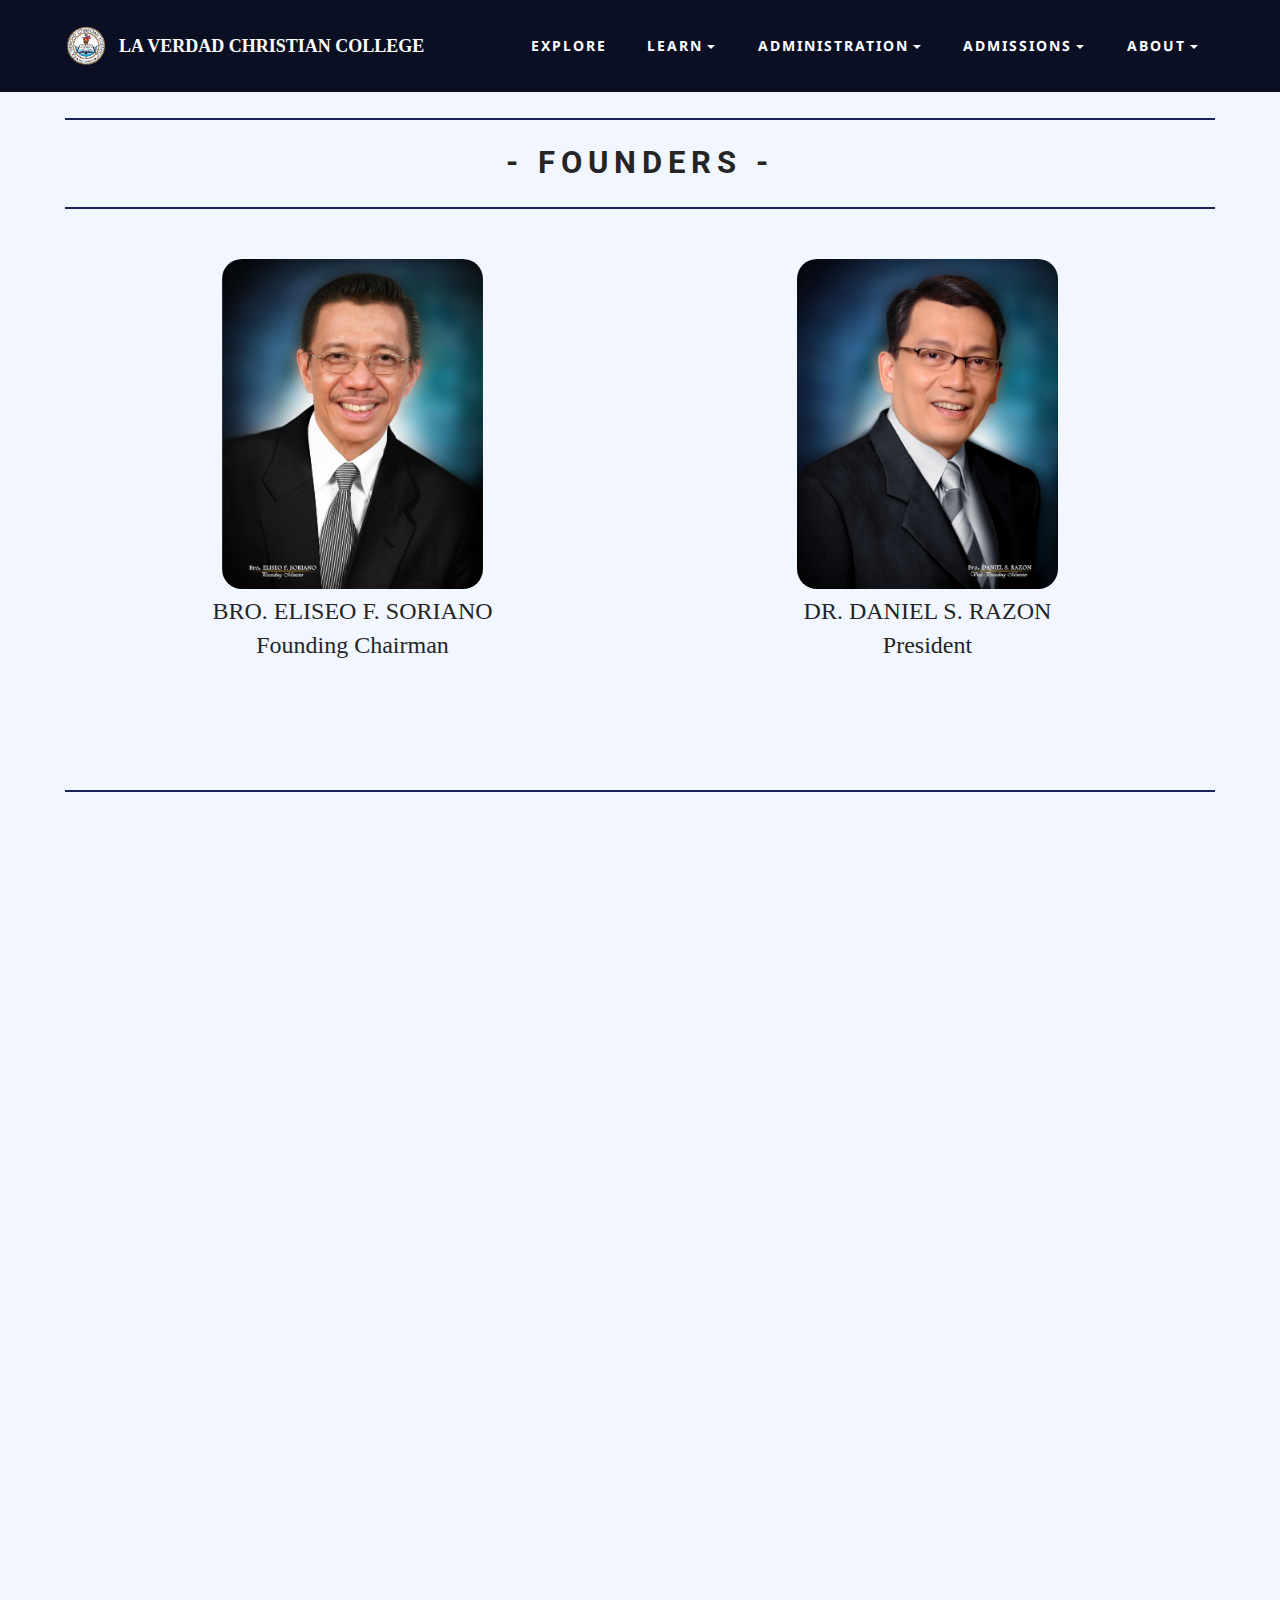
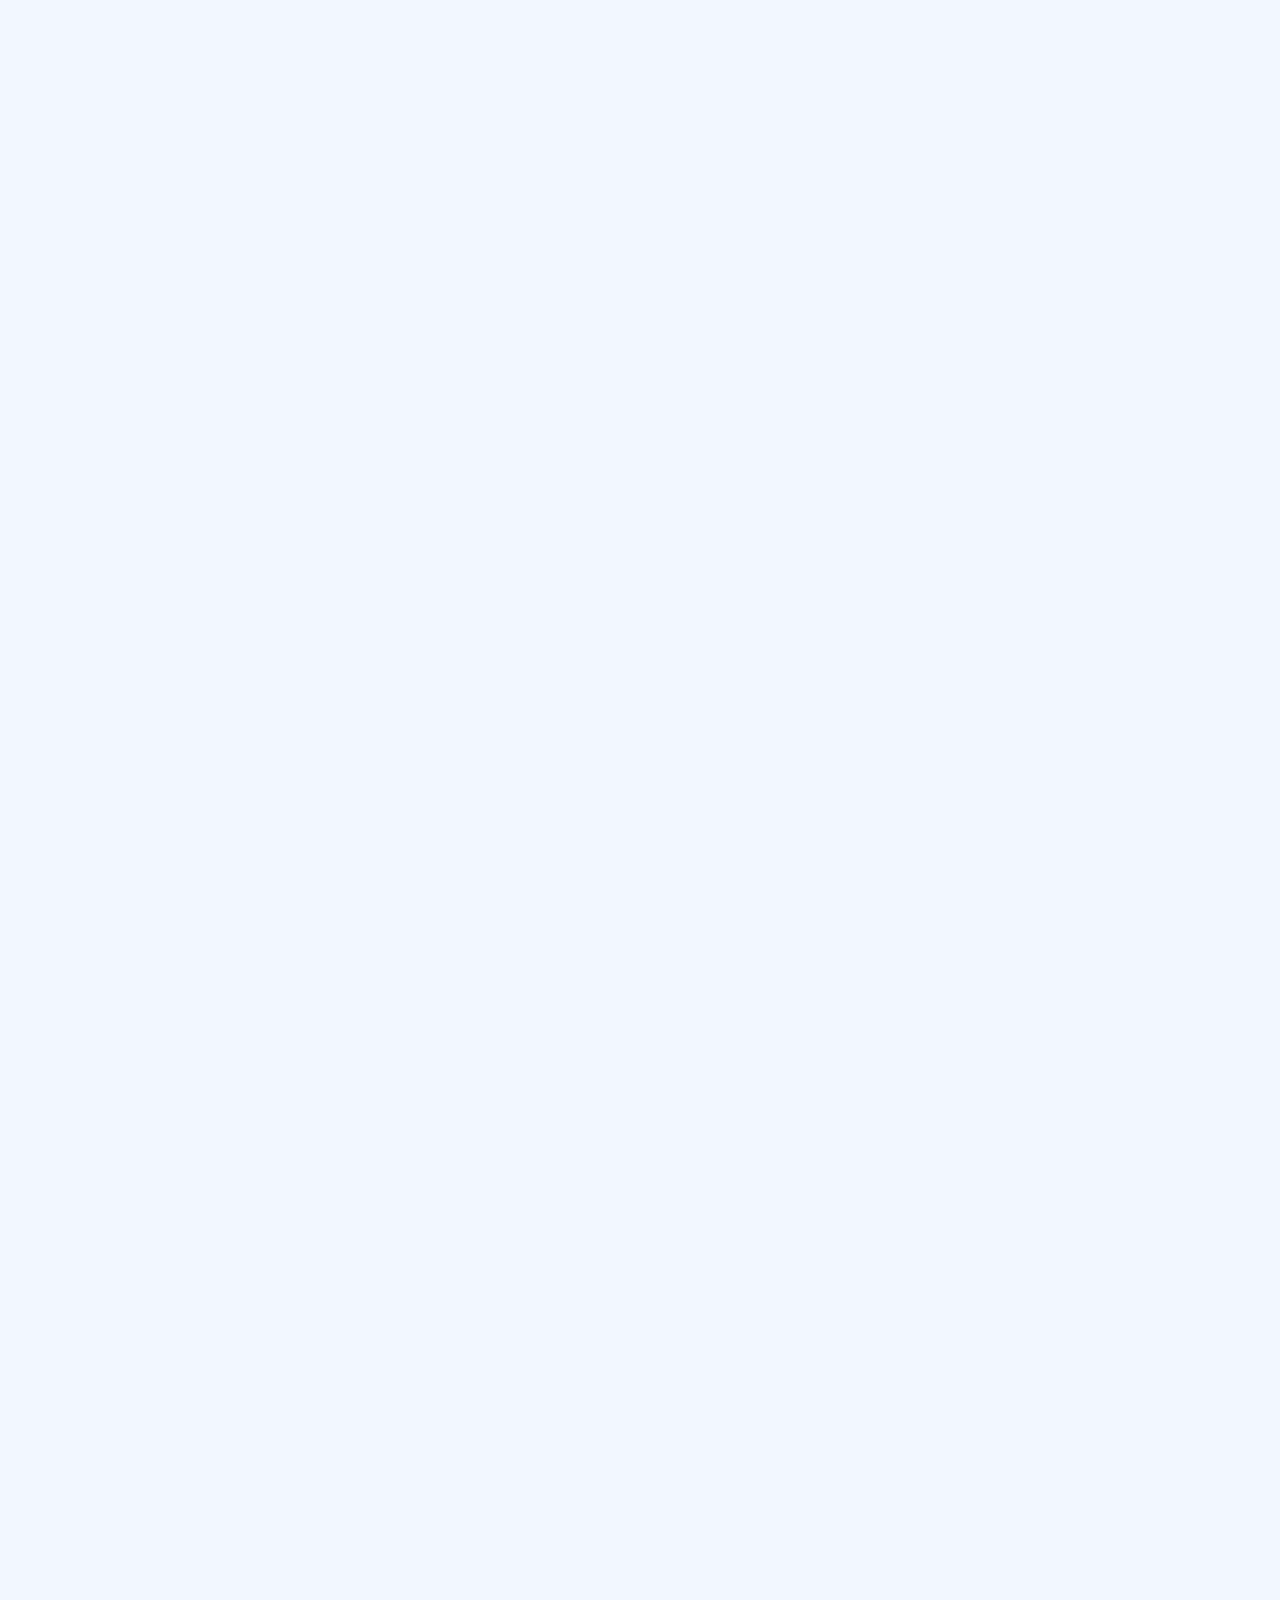
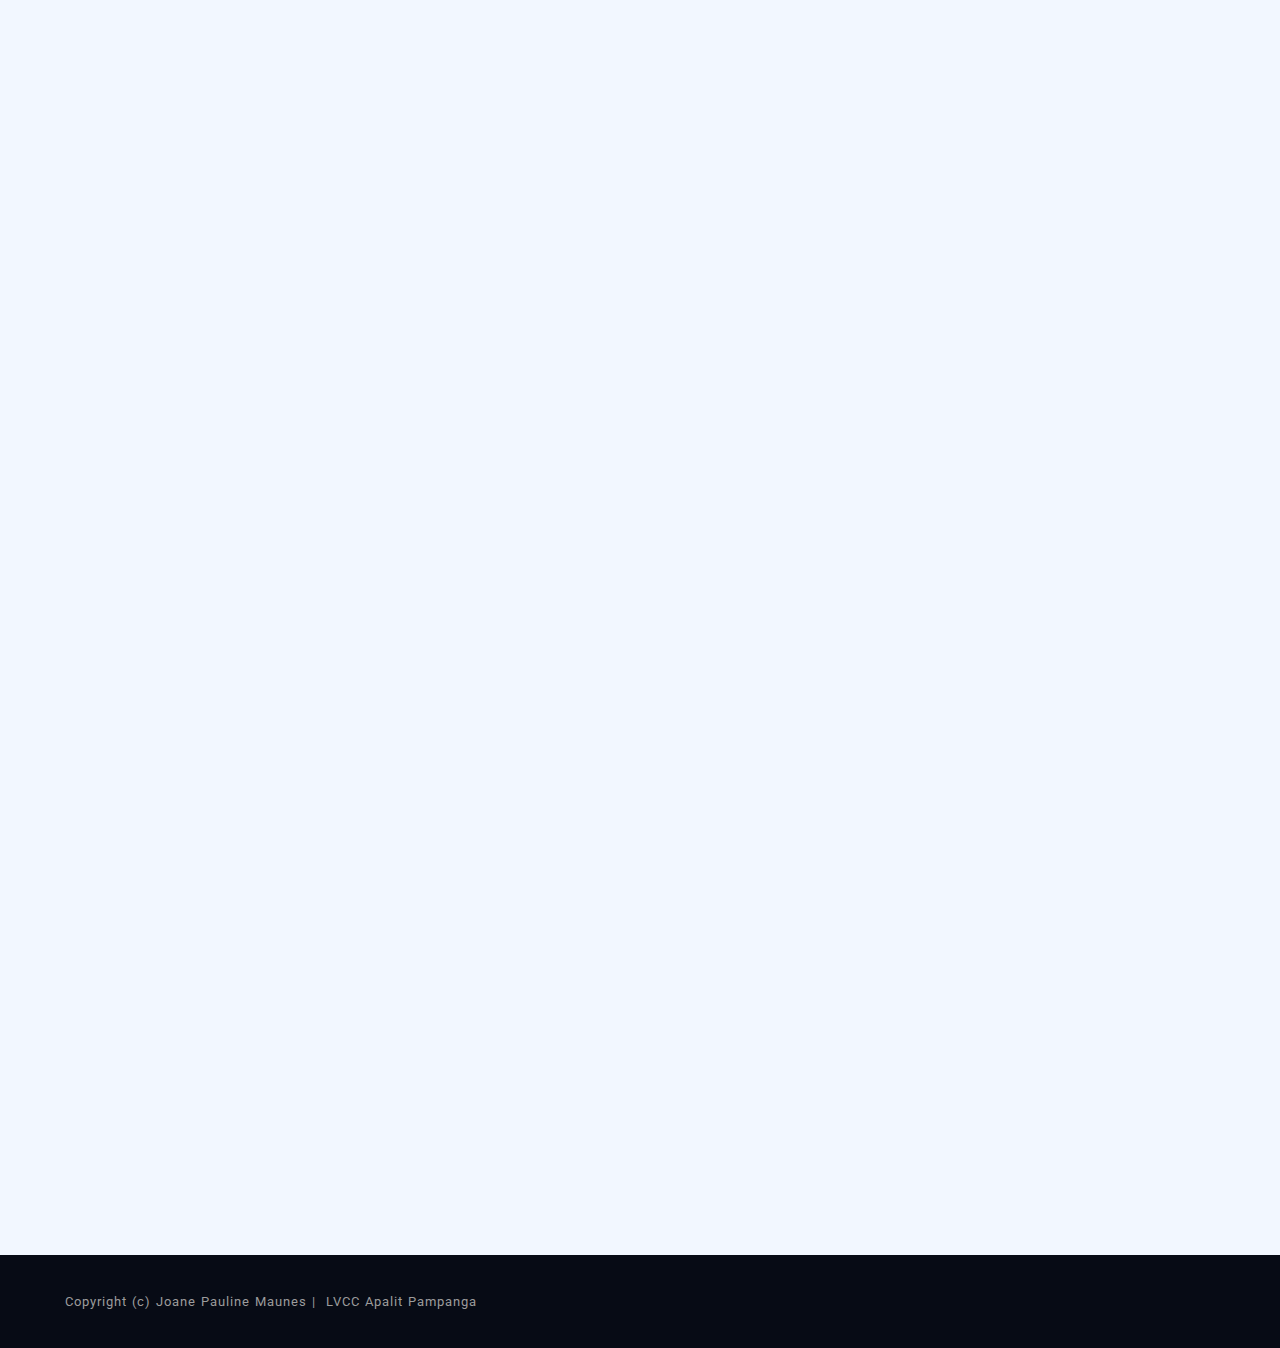
==== commit 4877df9e: "Update administration.html" ====
--- a/administration.html
+++ b/administration.html
@@ -73,15 +73,15 @@
                 <hr class="wow slideInRight"><br>
                 <div class="mbr-section__container mbr-section__container--center mbr-section__container--middle">
                 <div class="mbr-section__col col-xs-12 col-md-6 col-sm-6">
-                    <figure class="mbr-figure wow fadeInLeft"><img src="assets/images/admin/bro1.png" class="circle2 mbr-figure__img "></figure>
-                        <p class="wow fadeIn founder" style="float:right margin-top:-90px">BRO. ELISEO F. SORIANO<br>Founding Chairman</p>
+                    <figure class="mbr-figure wow fadeInLeft"><img src="assets/images/admin/bro1.jpg" style="height:330px;" class="circle2 mbr-figure__img "></figure>
+                        <p class="wow fadeIn founder" data-wow-delay=".5s" style="float:right margin-top:-90px">BRO. ELISEO F. SORIANO<br>Founding Chairman</p>
                 
                 </div>
 
                  <div class="mbr-section__container mbr-section__container--center mbr-section__container--middle">
                 <div class="mbr-section__col col-xs-12 col-md-6 col-sm-6">
-                    <figure class="mbr-figure wow fadeInRight"><img src="assets/images/admin/kuya.png" class="circle2 mbr-figure__img"></figure>
-                        <p class="wow fadeIn founder" style="float:right margin-top:-90px">DR. DANIEL S. RAZON<br>President</p>
+                    <figure class="mbr-figure wow fadeInRight"><img src="assets/images/admin/kuya.jpg" style="height:330px;" class="circle2 mbr-figure__img"></figure>
+                        <p class="wow fadeIn founder" data-wow-delay=".5s" style="float:right margin-top:-90px">DR. DANIEL S. RAZON<br>President</p>
                 </div>
     </div>
 
@@ -317,4 +317,4 @@
   </script>
   
 </body>
-</html>+</html>
